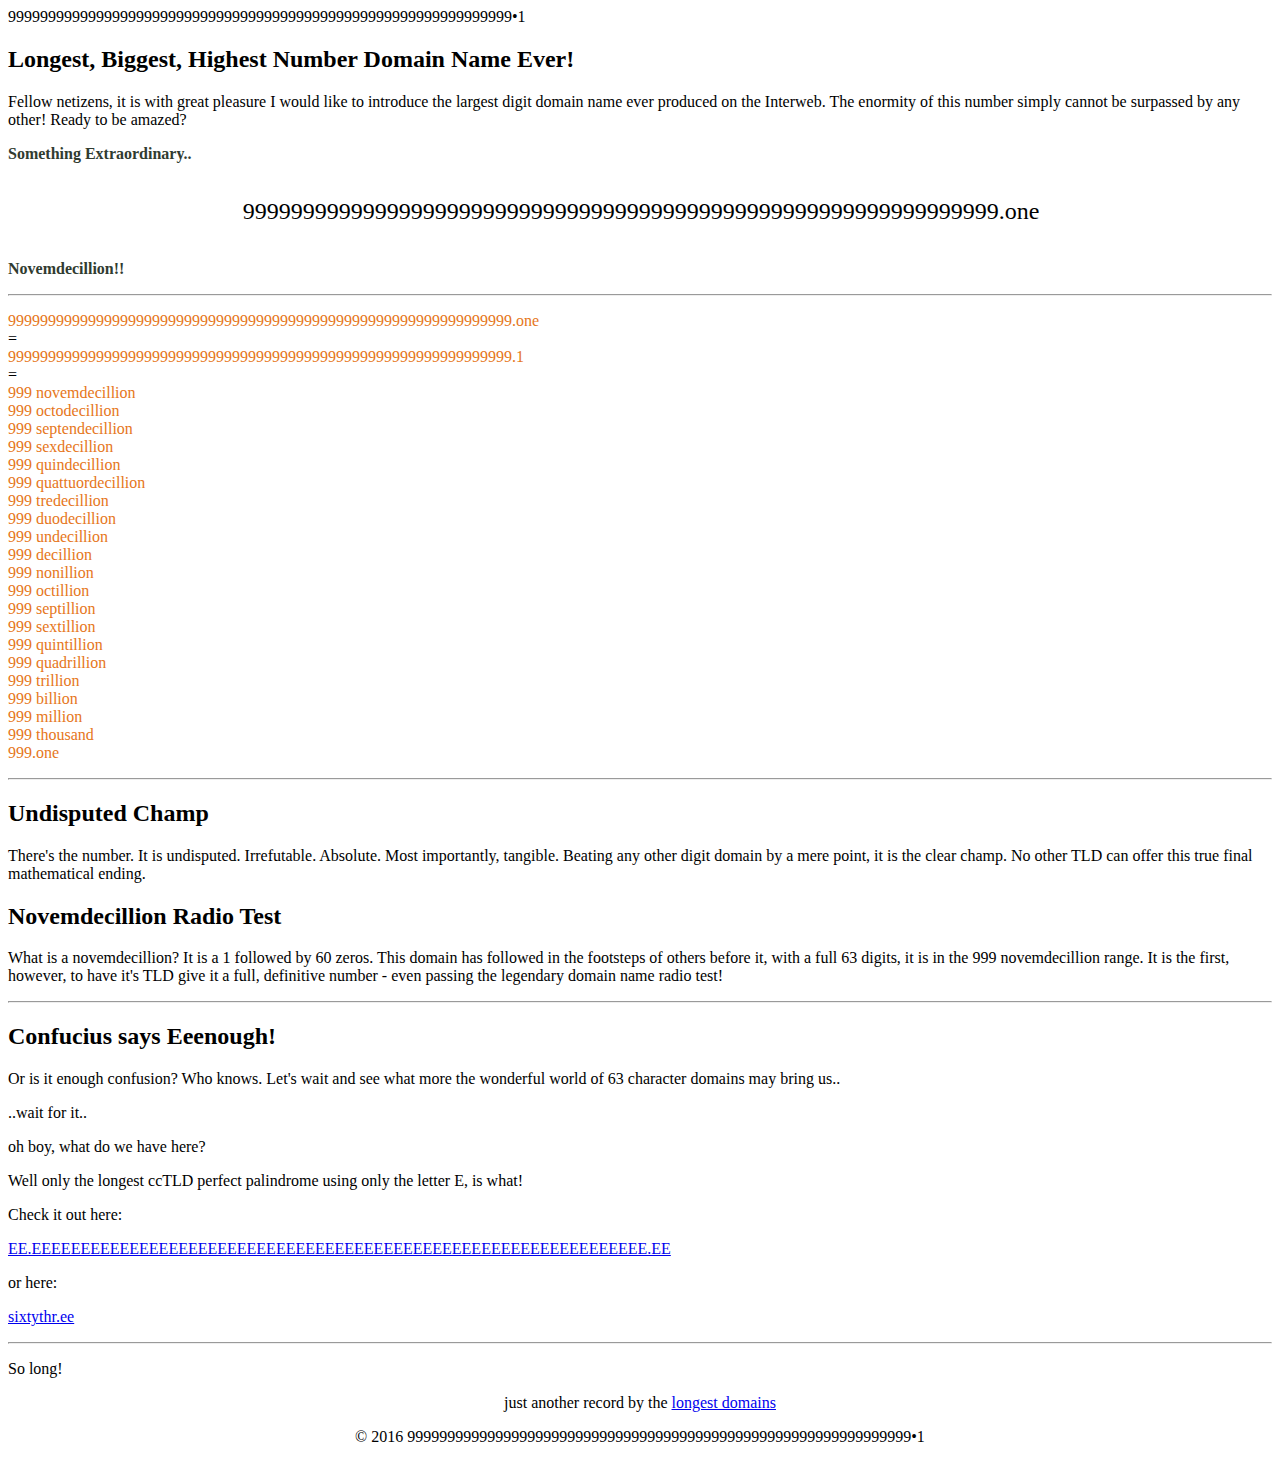
==== index.html @ b41e44d7 "Add files via upload" ====
<!DOCTYPE HTML>
<html lang="en">
<head>
<link rel="shortcut icon" href="favicon.ico" type="image/x-icon">
<link rel="icon" href="favicon.png" type="image/png">
<meta charset="utf-8">
<title>999999999999999999999999999999999999999999999999999999999999999•1</title>
<meta name="viewport" content="width=device-width, initial-scale=1" />
<meta name="Keywords" content="9, 1, one, novemdecillion, largest, longest, 63 characters, domain">
<meta name="Description" content="Largest and longest 63 digit domain name.">
<meta name="DC.language" content="en">
<link href="theme/content_style.css" rel="stylesheet" type="text/css" />
<link href="theme/style.css" rel="stylesheet" type="text/css" />
<link href="theme/contentreset_style.css" type="text/css" rel="stylesheet" />
<link rel="stylesheet" href="https://sites.zoho.com/webfonts?family=Lobster/Great Vibes/Open Sans/Cabin/Bree Serif/Open Sans:400, 700" type="text/css" />

<script src="js/commonUtils.js"></script>
<script src="js/bootstrap.js"></script>
<script src="js/navigation.js"></script>
<script>var ZS_adjustHeight=true;var ZS_PublishMode = true; var ZS_MobileVer = true;</script>
</head>
<body>

<div class="themeTopContainer clearDiv"> </div>
<div class="themeWidth">
  <div class="themeBrandingContainer"> 
     <span class="themeSitename" id="zpSitename">999999999999999999999999999999999999999999999999999999999999999•1</span> 
    
     </div>
</div>
<div class="themeWidth"> 
  <div class="themeContentArea floatLeft" style="width:100%">
    <div class="themeContentContainer"> 
          <div id="page-container" class="zpcontent-wrapper">

            <div id="elm_SNBb2nxrS5KK_tpekQk2Vw" class="zpelement-wrapper text">
                    <div><h2>Longest, Biggest, Highest Number Domain Name Ever!</h2></div>
            </div>

            <div id="elm_Ol1-zNc8TxiuRZR9ZZb5lw" class="zpelement-wrapper text">
                    <div><p>Fellow netizens, it is with great pleasure I would like to introduce the largest digit domain name ever produced on the Interweb. The enormity of this number simply cannot be surpassed by any other! Ready to be amazed?</p></div>
            </div>

            <div id="elm_m2avjnE4TZ-wZzOBYZUGLA" class="zpelement-wrapper text">
                    <div><p><font color="#303b30"><b>Something Extraordinary..</b></font></p></div>
            </div>

            <div id="elm_Ntb3HOpRSO2XcX2P_Lmpjg" class="zpelement-wrapper text">
                    <div><div style="overflow: auto"><table style="width: 100%; margin: 0px auto"><tbody><tr><td width="100%"><p align="center"><font size="5"> 999999999999999999999999999999999999999999999999999999999999999.one</font></p></td></tr></tbody></table></div></div>
            </div>

            <div id="elm_uxVN_LtLTjC2ffcuCR2tHw" class="zpelement-wrapper text">
                    <div><p><b><font color="#303b30">Novemdecillion!!</font></b></p></div>
            </div>

            <div id="elm_cT-U4koeQSu4vWhgsL8MZw" class="zpelement-wrapper text">
                    <div><p align="center"></p><hr id="null"><p></p></div>
            </div>

            <div id="elm_6-9TQG7NRmmSSgmkffk7-A" class="zpelement-wrapper text">
                    <div><p><font color="#e67620">999999999999999999999999999999999999999999999999999999999999999.one</font><br>=<br><font color="#e67620">999999999999999999999999999999999999999999999999999999999999999.1</font><br>=<br><font color="#e67620">999 novemdecillion<br>999 octodecillion<br>999 septendecillion<br>999 sexdecillion<br>999 quindecillion<br>999 quattuordecillion<br>999 tredecillion<br>999 duodecillion<br>999 undecillion<br>999 decillion<br>999 nonillion<br>999 octillion<br>999 septillion<br>999 sextillion<br>999 quintillion<br>999 quadrillion<br>999 trillion<br>999 billion<br>999 million<br>999 thousand<br>999.one</font></p></div>
            </div>

            <div id="elm__xjcO_wgTfiXeFlZBxy1yw" class="zpelement-wrapper text">
                    <div><p align="center"></p><hr id="null"><p></p></div>
            </div>

            <div id="elm_LZKMCZ2kQI2eHS15hBj6zw" class="zpelement-wrapper text">
                    <h2>Undisputed Champ</h2>
            </div>

            <div id="elm_98OG9NurTHyxIkIMXUdb6w" class="zpelement-wrapper text">
                    <div><p>There's the number. It is undisputed. Irrefutable. Absolute. Most importantly, tangible. Beating any other digit domain by a mere point, it is the clear champ. No other TLD can offer this true final mathematical ending.</p></div>
            </div>

            <div id="elm_V2lbZ5nHRiyqKFvg-gXzCw" class="zpelement-wrapper text">
                    <div><h2>Novemdecillion Radio Test</h2></div>
            </div>

            <div id="elm_4OViXN6DQY6BOFpHYrq92g" class="zpelement-wrapper text">
                    <div><p>What is a novemdecillion? It is a 1 followed by 60 zeros. This domain has followed in the footsteps of others before it, with a full 63 digits, it is&nbsp;in the&nbsp;999 novemdecillion range. It is the first, however, to have it's TLD give it a full, definitive number - even passing the legendary domain name radio test!</p></div>
            </div>

            <div id="elm_IFxS4e7sRXOtjb9PquMTug" class="zpelement-wrapper text">
                    <div><p align="center"></p><hr id="null"><p></p></div>
            </div>

            <div id="elm_OU1WhMmQQiOn-0NFPjneMA" class="zpelement-wrapper text">
                    <div><h2>Confucius says Eeenough!</h2></div>
            </div>

            <div id="elm_qofFdK95RW25alAsLktkIQ" class="zpelement-wrapper text">
                    <div><p>Or is it enough confusion? Who knows. Let's wait and see what more the wonderful world of 63 character domains may bring us..</p><p>..wait for it..</p><p>oh boy, what do we have here?</p><p>Well only the longest ccTLD perfect palindrome using only the letter E, is what!</p><p>Check it out here:</p><p><a href="http://ee.eeeeeeeeeeeeeeeeeeeeeeeeeeeeeeeeeeeeeeeeeeeeeeeeeeeeeeeeeeeeeee.ee" target="_blank" title="http://ee.eeeeeeeeeeeeeeeeeeeeeeeeeeeeeeeeeeeeeeeeeeeeeeeeeeeeeeeeeeeeeee.ee">EE.EEEEEEEEEEEEEEEEEEEEEEEEEEEEEEEEEEEEEEEEEEEEEEEEEEEEEEEEEEEEEEE.EE</a></p><p>or here:</p><p><a href="http://sixtythr.ee" target="_blank" title="http://sixtythr.ee">sixtythr.ee</a></p></div>
            </div>

            <div id="elm_JqkIViGYQL-smvO2AEMbEw" class="zpelement-wrapper text">
                    <div><p align="center"></p><hr id="null"><p></p></div>
            </div>

            <div id="elm_o5Z6FkzaQrKWKPQ32V1G6Q" class="zpelement-wrapper text">
                    <div><p>So long!</p></div>
            </div>
</div>
</div>
  </div>
  
   </div>

<div class="themeFooterArea clearDiv">
  <div class="themeFooterPattern">
    <div class="themeWidth"><div id="footer-container" class="zpcontent-wrapper"><div id="elm_9AwQ61JmQVSfHx44aWCNow" class="zpelement-wrapper text"><div><p align="center">just another record by the <a href="http://www.longest.domains" target="_blank" title="http://www.longest.domains">longest domains</a></p><p align="center">© 2016 999999999999999999999999999999999999999999999999999999999999999•1</p></div>
</div></div></div>
  </div>
</div>
</body>
</html>
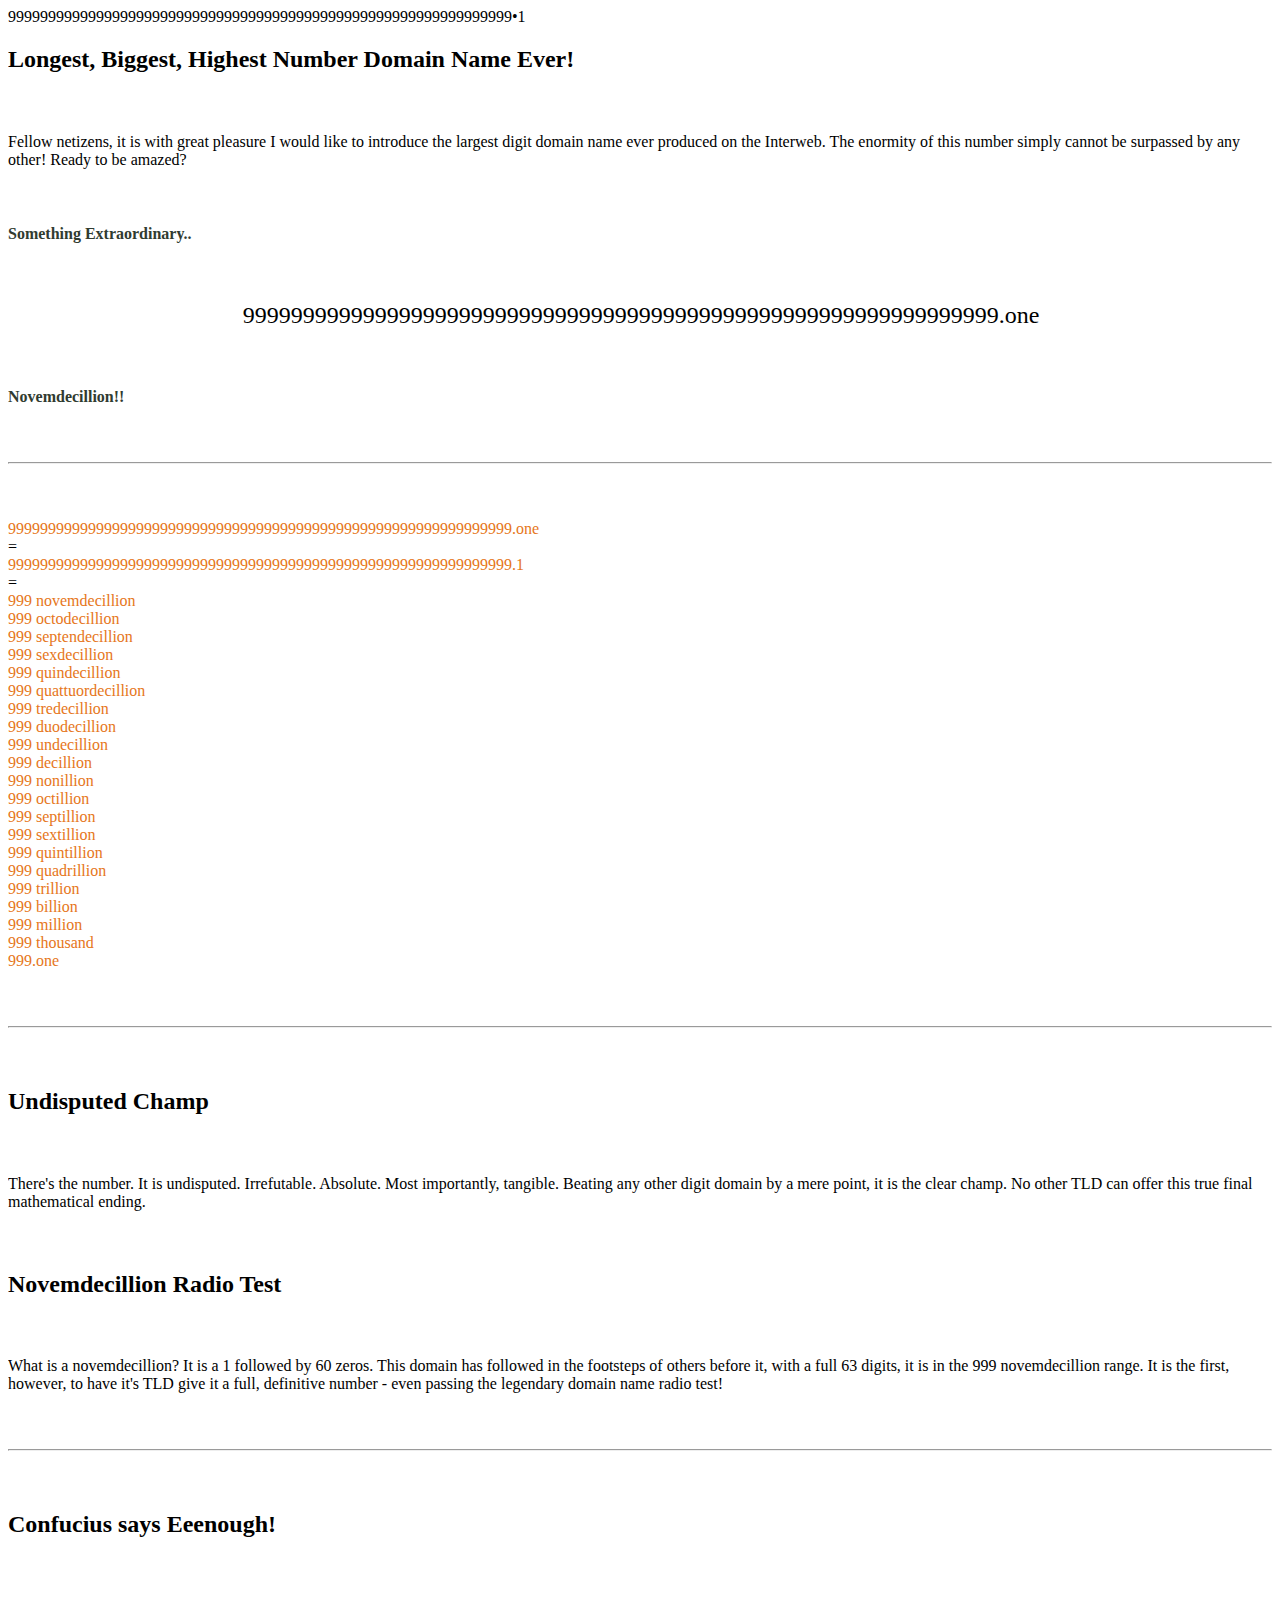
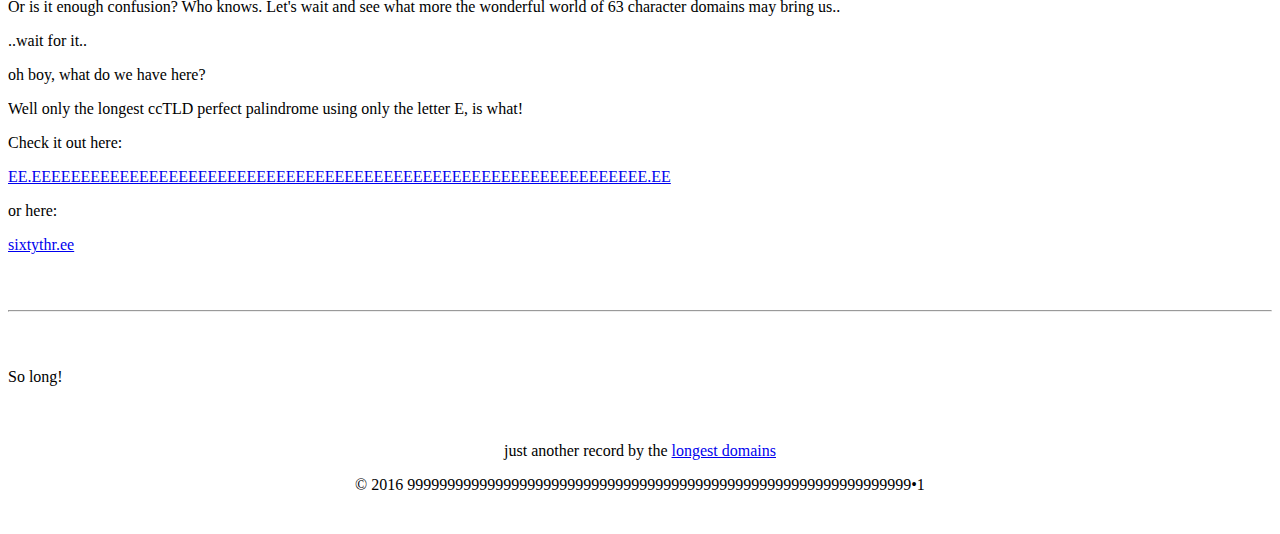
==== commit fec5b7de: "Add files via upload" ====
--- a/index.html
+++ b/index.html
@@ -17,7 +17,7 @@
 <script src="js/commonUtils.js"></script>
 <script src="js/bootstrap.js"></script>
 <script src="js/navigation.js"></script>
-<script>var ZS_adjustHeight=true;var ZS_PublishMode = true; var ZS_MobileVer = true;</script>
+<script>var ZS_adjustHeight=true;var ZS_PublishMode = true; var ZS_MobileVer = false;</script>
 </head>
 <body>
 
--- a/theme/content_style.css
+++ b/theme/content_style.css
@@ -0,0 +1,606 @@
+/*$Id: content_publish.css,v 2474:1fd3ac27be0d 2011/09/16 06:32:52 thangam $*/
+.zpelement-wrapper{overflow:hidden;}
+.zpcontent-wrapper .zpflLeft {float:left;}
+.zpcontent-wrapper .zpflRight {float:right;}
+.zpcol-layout{padding-bottom:0 !important;}
+.zpcontent-wrapper div.zpelement-wrapper {margin-bottom:1.5em;word-wrap:break-word;}
+.zpcontent-wrapper div.zpelement-wrapper.zpcol-layout{margin:0;}
+.zpcolumns{margin:0 -7px}
+.zpwrapper{padding:0 7px;}
+.clearDiv{clear:both}
+#photoView .photoListView{overflow-x:hidden;overflow-y:auto;width:100%;float:left;padding:0px;position:absolute;top:0;left:0;-webkit-transition:left .3s ease-out;-moz-transition:left .3s ease-out}
+#photoView .selected{background:transparent;}
+#photoView .photoContPad{padding:3px; float:left;}
+.collage{float:left;cursor:pointer}
+.zscaption{-ms-filter:"progid:DXImageTransform.Microsoft.Alpha(Opacity=0)";filter:alpha(opacity=0);opacity:0;position:absolute;width:100%;text-align:center;color:white;filter: progid:DXImageTransform.Microsoft.gradient(startColorStr='#00000000', EndColorStr='#a9000000',GradientType=0);transition:opacity .3s ease-in;-webkit-transition:opacity .3s ease-in;-moz-transition;opacity .3s ease-in;-o-transition:opacity .3s ease-in;-ms-transition:opacity .3s ease-in;background:rgba(0,0,0,.65);-webkit-background:rgba(0,0,0,.65);-moz-background:rgba(0,0,0,.65);text-shadow:0 0 3px rgba(0, 0, 0, .75);-moz-text-shadow:0 0 3px rgba(0, 0, 0, .75);-webkit-text-shadow:0 0 3px rgba(0, 0, 0, .75);text-overflow:ellipsis;white-space:nowrap;overflow:hidden;font-size:13px;height:36px;line-height:36px;bottom:0px;z-index:1}
+#photoView .photoContPad:hover .zscaption{opacity:1;-ms-filter:"progid:DXImageTransform.Microsoft.Alpha(Opacity=100)";filter:alpha(opacity=100);}
+.collage:hover .zscaption{opacity:1;-ms-filter:"progid:DXImageTransform.Microsoft.Alpha(Opacity=100)";filter:alpha(opacity=100);}
+#photoView .photoContent {float:left;cursor:pointer;}
+#photoView .photoContent img {padding:3px; background:#fff;border:1px solid #999999;}
+.photoPagination{-webkit-transform:scale3d(.2,.2,.2);-moz-transform:scale3d(.2,.2,.2);opacity:.2;-webkit-transition:all .3s linear;-moz-transition:all .5s linear;}
+.photoActive .photoContent{float:left;cursor:pointer;opacity:1;-webkit-transform:scale3d(1,1,1);-moz-transform:scale3d(1,1,1);}
+.photoInActive .photoContent{float:left;cursor:pointer;opacity:.2;-webkit-transform:scale3d(.2,.2,.2);-moz-transform:scale3d(.2,.2,.2);}
+
+.zpclearBoth{clear:both;}
+.zpalbumPrevNext-container{float:right;overflow:hidden; padding:10px 0;}
+.zpalbumTitle-container{ overflow: hidden;}
+.zpactivePrevNext, .zpinactivePrevNext{font-weight:700;margin-left:10px; padding-right:10px;float:left;line-height:normal}
+.zpactivePrevNext a{cursor:pointer;text-decoration:none;}
+.zpinactivePrevNext p{cursor:default;margin:0;padding:0;line-height:normal;}
+.zpalbumTitle-container h3{line-height:1;padding:0;margin:5px 0;}
+.zpalbumTitle-container p{padding:0;margin:5px 0;}
+
+/**********************************************   FORM STYLE    ********************************/
+form h2{padding-bottom:10px;text-transform:none;}
+form ul{margin:0; padding:0;list-style:none;list-style-image:none;}
+form li {padding:10px 0 0;margin:10px 0;overflow:hidden;line-height:normal;}
+form ul li label, form ul li div{width:auto;float:left;}
+form ul li label{text-align:left;width:200px;margin:2px 0;}
+form li span{margin:0;padding:0;}
+form li span em{line-height:2;text-align:left;display:block;float:left;clear:both;width:100%}
+form li span input, form li span label{float:none; margin: 5px 0 0; padding: 3px 5px; width:auto;}
+form li span input[type=text],form li span textarea, form li span select,form li span input[type=file]{ width:200px; margin-top:0;}
+form li span button{margin-left:5px;cursor:pointer}
+form .dateinvoker{background:url(../zimages/datePickerIcn.png) 0 0 no-repeat;width:22px;height:20px;border:none;vertical-align:middle;margin-left:5px;outline:none;}
+form li.privacyToolCRM div span {display: flex;align-items: flex-start;}
+form ul li.privacyToolCRM div span label div {float: none;padding: 0;}
+form ul li.privacyToolCRM > label {display: flex;flex: 0 0 auto;}
+form ul li.privacyToolCRM {display: flex;}
+form ul li.privacyToolCRM div span label {margin: 3px 9px 0;}
+/**********************************************   END OF FORM STYLE    ********************************/
+
+/**********************************************   COMMON FORM STYLE    ********************************/
+div#datepicker {border:1px solid #fff;background-color:#fff;font-size:12px;font-family:Arial, Helvetica, sans-serif;}
+div#datepicker table {border-collapse: collapse;border:1px solid #efefef;user-select:none;-moz-user-select:none;-o-user-select:none;-webkit-user-select:none}
+div#datepicker th{background:#111215; color:#fff; height:30px; text-align:center;}
+
+div#datepicker div {float:left; padding:5px;}
+div#datepicker select {width:auto;}
+div#datepicker td.mover, div#datepicker td.selected {background-color:#efefef;}
+div#datepicker td {padding:0;margin:0;border:1px solid #efefef;text-align:center;vertical-align:middle;cursor:pointer;background:#fff;width:24px;height:24px;}
+div#datepicker td.datePickerDay{width:24px;height:24px;}
+div#datepicker td input{float:none;background:#111215;border:1px solid #111215;margin:0;padding-bottom:0;color:#FFF;}
+/**********************************************   END OF COMMON FORM STYLE    ********************************/
+.slideShowMask{background:rgb(0,0,0);background:rgba(0, 0, 0, 0.85);z-index:1200;position:fixed;top:0px;left:0px;display:block;width:100%;height:100%}
+#slideshow .slideShowPos{position:absolute;}
+#slideshow .slideshowContainer{ /*background:url(../zimages/slideshow.png) 0 0 no-repeat;*/ width:141px;height:47px;}
+#slideshow .slideshowBtn ul{padding:0; margin:0;}
+#slideshow .slideshowBtn li{list-style:none;display:block;float:left; padding:11px 10px;}
+#slideshow .slideshowBtn .prevIcon{background:url(../zimages/slideshow.png) 0 -48px no-repeat; width:26px;height:26px; cursor:pointer}
+#slideshow .slideshowBtn .nextIcon{background:url(../zimages/slideshow.png) -26px -48px no-repeat; width:26px;height:26px;cursor:pointer}
+#slideshow .slideshowBtn .playIcon{background:url(../zimages/slideshow.png) -52px -48px no-repeat; width:26px;height:26px;cursor:pointer}
+#slideshow .slideshowBtn .stopIcon{background:url(../zimages/slideshow.png) -78px -48px no-repeat; width:26px;height:26px;cursor:pointer}
+/*#slideshowImg .imgStyle{background:#FFF;padding:3px; border:1px solid #121212;cursor:pointer}*/
+.slideShowCloseCont{position:absolute; top:10px; right:10px;z-index:960;cursor:pointer}
+.slideShowCloseCont > span{font-family:Arial, Helvetica, sans-serif;font-size:13px;color:#FFF}
+.slideShowCloseImg{background:url(/zimages/slideshow.png) 0 -80px no-repeat;width:14px;height:14px;}
+.slideShowThumbCont{position:relative;}
+.withMask{width:65px;height:65px; margin:0 3px;float:left; cursor:pointer;overflow:hidden;border-radius:0px;;box-shadow:0 0 95px 15px rgba(0, 0, 0, 0.85) inset;-webkit-box-shadow:0 0 95px 15px rgba(0, 0, 0, 0.85) inset;-moz-box-shadow:0 0 95px 15px rgba(0, 0, 0, 0.85) inset;-o-box-shadow:0 0 95px 15px rgba(0, 0, 0, 0.85) inset;transition:box-shadow .1s linear;-webkit-transition:box-shadow .1s linear;-moz-transition:box-shadow .1s linear;-o-transition:box-shadow .1s linear;-khtml-transition:box-shadow .1s linear;/*filter-transition:box-shadow .1s linear;*/}
+/*.withMask img{opacity:0.5;filter:alpha(opacity=5);-ms-filter:"progid:DXImageTransform.Microsoft.Alpha(Opacity=50)"}*/
+.withoutMask{box-shadow:0 0 0 0 #000000 inset;-webkit-box-shadow:0 0 0 0 #000000 inset;-moz-box-shadow:0 0 0 0 #000000 inset;-o-box-shadow:0 0 0 0 #000000 inset;-khtml-box-shadow:0 0 0 0 #000000 inset;}
+.withMask:hover{box-shadow:0 0 0 0 #000000 inset;-webkit-box-shadow:0 0 0 0 #000000 inset;-moz-box-shadow:0 0 0 0 #000000 inset;-o-box-shadow:0 0 0 0 #000000 inset;-khtml-box-shadow:0 0 0 0 #000000 inset;}
+/****************************** Facebook css for diable post comment after like ************/
+.fb_edge_widget_with_comment span.fb_edge_comment_widget iframe.fb_ltr {display: none !important;}
+
+pre{
+	white-space:normal;
+}
+.slideCont{overflow:hidden}
+.zs-slideshow-right-arrow{position: absolute; z-index: 150; top: 50%; right: 10px; height: 36px; margin-top: -18px; width: 36px; background: url(../zimages/carouselRightArrow.png) no-repeat;cursor:pointer;opacity:0;transition:opacity 500ms;-webkit-transition:opacity 500ms;-moz-transition:opacity 500ms;-o-transition:opacity 500ms;-ms-transition:opacity 500ms}
+.zs-slideshow-left-arrow{position: absolute; z-index: 150; top: 50%; left: 10px; height: 36px; width: 36px; margin-top: -18px; background: url(../zimages/carouselLeftArrow.png) no-repeat;cursor:pointer;opacity:0;transition:opacity 500ms;-webkit-transition:opacity 500ms;-moz-transition:opacity 500ms;-o-transition:opacity 500ms;-ms-transition:opacity 500ms}
+.themeSlideshowOuterContainer{position: absolute;z-index:150; width: 100%; text-align: center; bottom: 3px;opacity:0;transition:opacity 500ms;-webkit-transition:opacity 500ms;-moz-transition:opacity 500ms;-o-transition:opacity 500ms;-ms-transition:opacity 500ms}
+.zs-slideshow-control-active{width: 10px; height: 10px; background:url(../zimages/carProSelIndi.png) no-repeat; margin: 0px 2px; cursor: pointer; display: inline-block;}
+.zs-slideshow-control{width: 10px; height: 10px; background:url(../zimages/carProUnSelIndi.png) no-repeat; margin: 0px 2px; cursor: pointer; display: inline-block;}
+.themeSlideshowInnerContainer{padding: 4px 6px 2px; background:rgba(1, 1, 1, 0.7); border-radius: 5px;}
+#carouselImg:hover .zs-slideshow-left-arrow{opacity:1}
+#carouselImg:hover .zs-slideshow-right-arrow{opacity:1}
+#carouselImg:hover .themeSlideshowOuterContainer{opacity:1}
+.carousel{display:block}
+.carousel:hover .zs-slideshow-left-arrow{opacity:1}
+.carousel:hover .zs-slideshow-right-arrow{opacity:1}
+.carousel:hover .themeSlideshowOuterContainer{opacity:1}
+.opacityTrans{transition:opacity .3s linear 0s;-webkit-transition:opacity .6s linear 0s;-moz-transition:opacity .3s linear 0s;-o-transition:opacity .3s linear 0s;-ms-transition:opacity .3s linear 0s;}
+.zpElemCont{padding-bottom:0 !important;}
+.zsElementContainer{background:#EDEFEF;background: -moz-linear-gradient(bottom, #EDEFEF, #FFFFFF);background: -webkit-linear-gradient(bottom, #EDEFEF, #FFFFFF);background: -o-linear-gradient(bottom, #EDEFEF, #FFFFFF);background: -s-linear-gradient(bottom, #EDEFEF, #FFFFFF);filter:progid:DXImageTransform.Microsoft.gradient(startColorstr='#EDEFEF',endColorstr='#FFFFFF');padding:10px;z-index:30; box-shadow:0 0 10px rgba(0, 0, 0, 0.2), 0 0 0 1px #FFFFFF inset;-moz-box-shadow:0 0 10px rgba(0, 0, 0, 0.2), 0 0 0 1px #FFFFFF inset;-webkit-box-shadow:0 0 10px rgba(0, 0, 0, 0.2);-o-box-shadow:0 0 10px rgba(0, 0, 0, 0.2), 0 0 0 1px #FFFFFF inset;-ms-box-shadow:0 0 10px rgba(0, 0, 0, 0.2),0 0 0 1px #FFFFFF inset;border: 1px solid #C8C8C8;min-height:200px; border-radius:5px;-moz-border-radius:5px;-webkit-border-radius:5px;-o-border-radius:5px;-ms-border-radius:5px;margin:10px;}
+
+/* ********************************** Content_style and content_publish & add the image in zimage folder  *************************** */
+.audioContainer{height:40px;background:#3f3f3f;background: -moz-linear-gradient(bottom, #1f1f1f, #3f3f3f);background: -webkit-linear-gradient(bottom, #1f1f1f, #3f3f3f);background: -o-linear-gradient(bottom, #1f1f1f, #3f3f3f);filter:progid:DXImageTransform.Microsoft.gradient(startColorstr='#1f1f1f',endColorstr='#3f3f3f'); float:left}
+.playPauseControl{height:40px; float:left;border-right:1px solid #3b3b3b;padding-right:7px;}
+.playBtn,.pauseBtn,.prevBtn,.nextBtn{width:12px; height:16px; background-image:url(/zimages/audioControl.png);background-position:0 0;background-repeat:no-repeat; display:block; margin-left: 6px;margin-top: 12px; cursor:pointer;float:left;padding:1px;}
+.pauseBtn{background-position:-16px 0px;}
+.prevBtn{background-position:0px -24px;}
+.nextBtn{background-position:-12px -24px;}
+.sliderContainer{border-left:1px solid #313131;border-right:1px solid #3b3b3b;height:40px;float:left}
+.sliderBGCont{width:170px;height:4px; background:#000;margin:18px 10px; position:relative;float:left}
+.sliderLoadBar{width:0px;height:4px; background:#444; position:absolute;top:0;left:0;}
+.sliderBar{width:0px;height:4px; background:#FFF; position:absolute;top:0;left:0;}
+.sliderThumb{width:15px; height:16px; background:url(/zimages/audioControl.png) -34px 0 no-repeat;position:absolute;top:-5px;left:0px; cursor:pointer;}
+.timerContainer{border-left:1px solid #313131;border-right:1px solid #3b3b3b;height:40px;width:45px;float:left;}
+.timer{font-family:Arial, Helvetica, sans-serif;font-size:12px;margin:14px 5px;color:#FFF;text-align:center;}
+.volumeContainer{border-left:1px solid #313131; width:20px; height:40px; float:left; cursor:pointer;}
+.volumeIcon0{width:15px; height:15px; background:url(/zimages/audioControl.png) -57px 0 no-repeat; margin:13px 0 0 6px;float:left;}
+.volumeIcon50{width:15px; height:15px; background:url(/zimages/audioControl.png) -77px 0 no-repeat; margin:13px 0 0 6px;float:left;}
+.volumeIcon100{width:15px; height:15px; background:url(/zimages/audioControl.png) -97px 0 no-repeat; margin:13px 0 0 6px;float:left;}
+.volumeSliderContainer{width:50px; height:4px; background:#000; float:left;position:relative; margin:18px 8px 0 10px;}
+.volumeSliderBar{width:41px;height:4px; background:#FFF;}
+.volumeThumb{width:10px; height:11px; background:url(/zimages/audioControl.png) -118px 0 no-repeat;position:absolute;top:-4px;left:40px; cursor:pointer;}
+.playlistIcon{width:16px; height:16px; background:url(/zimages/audioControl.png) -24px -24px no-repeat; margin:13px 10px 0 0;float:left;cursor:pointer;}
+.repeatIcon-off,.repeatIcon-on,.repeatIcon-one{width:16px; height:16px; background:url(/zimages/audioControl.png) -56px -24px no-repeat; margin:13px 10px 0 0;float:left;cursor:pointer;}
+.shuffleIcon-off,.shuffleIcon-on{width:16px; height:16px; background:url(/zimages/audioControl.png) -40px -24px no-repeat; margin:13px 10px 0 0;float:left;cursor:pointer;}
+.shuffleIcon-on{background:url(/zimages/audioControl.png) -72px -24px no-repeat;}
+.repeatIcon-on{background:url(/zimages/audioControl.png) -88px -24px no-repeat;}
+.repeatIcon-one{background:url("/zimages/audioControl.png") no-repeat -104px -24px rgba(0, 0, 0, 0)}
+.playlistContainer{background:#2a2a2a;min-height:70px;clear:both;width:100%;max-height: 250px;overflow:auto;}
+.playlist-audiotime-container{height:35px;line-height:35px;font-family:"Lucida Grande", Verdana, sans-serif;font-size:13px;color:#afafaf;cursor:pointer;}
+.playlist-audiotime-container:hover{background:#262626;}
+.playlist-audiotime-container.selected{background:#1f1f1f;color:#D7D7D7}
+.playlist-audioname{float:left;padding:0 8px;width:390px; text-overflow:ellipsis;overflow:hidden;white-space:nowrap}
+.playlist-audiotime{float:left;width:9%;}
+
+.stripe{position:relative;left:0;transition:left .2s linear;-webkit-transition:left .2s linear;-moz-transition:left .2s linear;}
+.film{position:relative;left:0;transition:left .2s linear;-webkit-transition:left .2s linear;-moz-transition:left .2s linear;white-space:nowrap}
+.filmDiv{display:inline-block;background:transparent;margin:0 7px}
+
+.withMaskPrev{float: left;padding: 8px 0 0 8px;opacity:0.5;filter:alpha(opacity=5);-ms-filter:"progid:DXImageTransform.Microsoft.Alpha(Opacity=50)";transition:opacity .1s linear;-webkit-transition:opacity .1s linear;-moz-transition:opacity .1s linear;-o-transition:opacity .1s linear;-khtml-transition:opacity .1s linear;}
+.withoutMaskPrev{opacity:1;filter:alpha(opacity=10);-ms-filter:"progid:DXImageTransform.Microsoft.Alpha(Opacity=100)";}
+.withMaskPrev:hover{opacity:1;filter:alpha(opacity=10);-ms-filter:"progid:DXImageTransform.Microsoft.Alpha(Opacity=100)";}
+
+@media only screen and (max-width : 320px) {
+    .audioContainer{
+width:250px;
+    }
+    .playlist-audioname{
+width: 200px;
+    }
+    .playlist-audiotime,.volumeContainer,.volumeSliderContainer,.sliderBGCont{
+        display:none;
+    }
+    .shuffleIcon-off, .shuffleIcon-on,.repeatIcon-off,.repeatIcon-on,.repeatIcon-one,.playlistIcon{
+margin:13px 10px 0;
+float:right;
+    }
+}
+
+
+@media only screen and (min-width : 321px) and (max-width : 480px) {
+    .audioContainer{
+width:100%;
+    }
+.audioplaylist .zpAlignPos{
+float:none !important;
+}
+    .playlist-audioname{
+width: 360px;
+    }
+
+    .playlist-audiotime,.volumeContainer,.volumeSliderContainer {
+display:none;
+    }
+.sliderBGCont {
+    display: block;
+    width: 90px;
+}
+    .shuffleIcon-off, .shuffleIcon-on,.repeatIcon-off,.repeatIcon-on,.repeatIcon-one,.playlistIcon{
+margin:13px 10px 0;
+float:right;
+    }
+}
+
+@media only screen and (min-width : 481px) and (max-width : 640px){
+
+    .audioContainer{
+width:580px;
+    }
+    .playlist-audioname{
+width: 500px;
+    }
+
+    .playlist-audiotime,.volumeContainer,.volumeSliderContainer {
+display:none;
+    }
+.sliderBGCont {
+    display: block;
+    width: 120px;
+}
+
+    .shuffleIcon-off, .shuffleIcon-on,.repeatIcon-off,.repeatIcon-on,.repeatIcon-one,.playlistIcon{
+margin:13px 10px 0;
+float:right;
+    }
+}
+
+
+/* ********************************** Product Layout  *************************** */
+.productLayoutImageCont{width: 200px; height: 200px; float: left;}
+.productLayoutSecondColumn{margin-left: 210px;}
+.productLayoutSpace{padding: 0px 0px 10px;}
+.productLayoutTitleFontSize{font-size:20px;}
+.productLayoutPriceFontSize{font-size: 15px;}
+.productLayoutFL{float: left;}
+.productLayoutPointer{cursor:default;}
+.productLayoutImgCont2{float: none; padding-bottom: 10px;}
+.productLayoutFR{float:right}
+.productLayoutSecondColumn2{margin-right: 210px;}
+.productLayoutPriceBut{width: 150px;}
+.productLayoutSecondColumn3{margin-right: 160px;margin-left: 210px;}
+.withMaskPrev{float: left;padding: 8px 0 0 8px;opacity:0.5;filter:alpha(opacity=5);-ms-filter:"progid:DXImageTransform.Microsoft.Alpha(Opacity=50)";transition:opacity .1s linear;-webkit-transition:opacity .1s linear;-moz-transition:opacity .1s linear;-o-transition:opacity .1s linear;-khtml-transition:opacity .1s linear;}
+.withoutMaskPrev{opacity:1;filter:alpha(opacity=10);-ms-filter:"progid:DXImageTransform.Microsoft.Alpha(Opacity=100)";}
+.withMaskPrev:hover{opacity:1;filter:alpha(opacity=10);-ms-filter:"progid:DXImageTransform.Microsoft.Alpha(Opacity=100)";}
+
+/*************************************** Dynamic content search css ******************************************/
+.zpDSContainer{background: #FFFFFF; box-shadow: 2px 2px 5px rgba(0, 0, 0, 0.14); border: 1px solid #dcdcdc; padding: 5px 15px 15px; position:absolute; display:none;}
+.zpCriteriaOperation{padding: 10px 0px;font-family: Arial, Helvetica, sans-serif, Helvetica, sans-serif;}
+.zpCritOp{margin: 0px 8px 0px 0px;}
+.zpCritLabel{ margin-right:8px}
+.zpViewSearchCrit{padding-bottom: 10px;}
+.zpsearchviewfield, .zpsearchviewcrit, .zpsearchviewtxt{background:#FFFFFF;padding: 5px 3px;font-family: Arial, Helvetica, sans-serif; font-size: 12px; border: 1px solid #dcdcdc; color: #666666; margin: 0px 8px 0px 0px;}
+.zpAddMore{font-family: Arial, Helvetica, sans-serif; font-size: 12px;}
+.zpDSButton{font-family: Arial, Helvetica, sans-serif; font-size: 13px;}
+.zpDSTableBorder{border-width:1px 0}
+.zpDSSearchContainer{float: right; width: 34px; height: 26px; border: 1px solid #dcdcdc; margin-left: 10px; cursor: pointer; background: url(../zimages/zssearchicon.png) no-repeat center center #FFFFFF}
+.zpDSPagePerOption{background:#FFFFFF; padding: 5px 3px; font-family: Arial, Helvetica, sans-serif; font-size: 12px; border: 1px solid #dcdcdc; color: #666;}
+.zpDSfloatRight{float:right;}
+.zpDSPrevNext{padding:0 8px; cursor:pointer;}
+
+.cbFloatNone{float:none}
+.cbTextArea{width:90%; height:110px;}
+.cbLIStyle{width:50%;float:left;}
+.mandatoryTxtStyle{color:#ec3e3e;}
+form li span input[type="text"].cbInputWidth{width:80% !important;}
+.cbClear{clear:both}
+/*-----------------------------------       Element Container     -----------------------------------------------*/
+.zs-highlight-box {
+ background-color: #f2f2f2;
+ background-image: none;
+ background-image: none, -moz-linear-gradient(bottom, #f2f2f2, #ffffff);
+ background-image: none, -webkit-linear-gradient(bottom, #f2f2f2, #ffffff);
+ background-image: none, -o-linear-gradient(bottom, #f2f2f2, #ffffff);
+ background-position: top left;
+ background-repeat: no-repeat;
+ box-shadow: 0px 0px 5px 0px rgba(0, 0, 0, 0.15), 0px 0px 0px 1px #FFFFFF inset;
+ -moz-box-shadow: 0px 0px 5px 0px rgba(0, 0, 0, 0.15), 0px 0px 0px 1px #FFFFFF inset;
+ -webkit-box-shadow: 0px 0px 5px 0px rgba(0, 0, 0, 0.15), 0px 0px 0px 1px #FFFFFF inset;
+ -o-box-shadow: 0px 0px 5px 0px rgba(0, 0, 0, 0.15), 0px 0px 0px 1px #FFFFFF inset;
+ border-width: 1px;
+ border-style:solid;
+ border-color:#e7e6e6;
+ border-radius: 5px;
+ -moz-border-radius:5px;
+ -webkit-border-radius:5px;
+ -o-border-radius:5px;
+ padding: 10px;
+ margin: 10px;
+	min-height: 100px;
+ font-family:Arial, Helvetica, sans-serif;
+ font-size:12px;
+ color:#8f8f8f;
+}
+.zs-highlight-box h1 {
+font-family:Arial, Helvetica, sans-serif;
+font-size:28px;
+color:#4fa6ce;
+}
+.zs-highlight-box h2 {
+font-family:Arial, Helvetica, sans-serif;
+font-size:24px;
+color:#4fa6ce;
+}
+.zs-highlight-box h3 {
+font-family:Arial, Helvetica, sans-serif;
+font-size:20px;
+color:#4fa6ce;
+}
+.zs-highlight-box h4 {
+font-family:Arial, Helvetica, sans-serif;
+font-size:18px;
+color:#4fa6ce;
+}
+.zs-highlight-box h5 {
+font-family:Arial, Helvetica, sans-serif;
+font-size:16px;
+color:#4fa6ce;
+}
+.zs-highlight-box h6 {
+font-family:Arial, Helvetica, sans-serif;
+font-size:14px;
+color:#4fa6ce;
+}
+.zs-highlight-box a {
+color:#4fa6ce;
+text-decoration:none;
+}
+.zs-highlight-box a:hover {
+color:#4fa6ce;
+text-decoration:none;
+}
+/*-----------------------------------  text highlight css -----------------------------------------------*/
+.zs-text-light-color{color:#9F9F9F;}
+.zs-text-highlight-color {color:#436E00;}
+
+.commentTitle{padding: 10px 0;font-size:120%}
+.commentPadBottom{padding-bottom:10px}
+.commentUserStyle{padding:0}
+.commentDateStyle{font-size: 80%}
+.commentTxtStyle{padding: 10px 0px;}
+@media only screen and (max-width: 640px) {
+.zpcontent-wrapper .zpcolumn{float:none;width:100% !important;}
+.zpcontent-wrapper .image div {width:100%;}
+.zpcontent-wrapper .image img{height:auto;max-width:100%}
+.productLayoutSecondColumn{margin-left: 0;}
+.productLayoutFR {float: none;position:static;}
+.productLayoutSecondColumn2{margin-right:0}
+.productLayoutSecondColumn3{margin-right: 0;margin-left: 0;clear:both;}
+.productLayoutSpace{clear:both;}
+.productLayoutImageCont{padding-bottom:10px;}
+.zs-slideshow-right-arrow,.zs-slideshow-left-arrow,.themeSlideshowOuterContainer{display:none !important}
+.test1, .test2{width:100% !important;height:100px !important}
+.test2 img{max-width:100% !important}
+.test3{display:none !important;}
+.collage {cursor: pointer;float: left;padding: 2px !important;}
+.collage div {height: 150px !important;width: 150px !important;}
+/*.photoContent,.photoContent div {height: 150px !important;width: 120px !important;}*/
+.photoContent div{background-size:cover !important;}
+/*.photoContent img {border: 0 solid #999999;bottom: 0 !important;height: 50%;width: 50%}*/
+.photoListView{position:relative !important;}
+/*.ownGallery .zpAlignPos {height: auto !important;}*/
+#zpLogo{max-width:100%}
+.test5{max-width:100%;display:block}
+/*#zpBannerBg{max-width:100% !important;height:auto !important;}*/
+}
+
+.table-content
+{
+    padding:5px;
+    border-left: 1px solid #A9B5C7;
+    border-bottom: 1px solid #A9B5C7;
+    border-right: 1px solid #CCCCCC;
+    border:1px solid #CCCCCC;
+    border:1px solid #CCCCCC;
+    background-color:#ffffff;
+    /*width: 350px; */
+    word-wrap: break-word;
+    font-family: Verdana, Arial, Helvetica, sans-serif;
+    font-size:11px;
+    font-weight: normal;
+    height: 14px;
+}
+
+.fLeft{ float:left;}
+
+.rating-star-theme1,.rating-star-theme2,.rating-star-theme3,.rating-star-theme4,.rating-star-theme5,.rating-star-theme6{
+ clear:both;overflow:hidden;padding-bottom:10px;
+}
+.rating-star-theme1 .rating-star-container:not(x){width:120px;	height:24px;background:url(/zimages/rating-star-01.png) repeat-x top center;	}
+.rating-star-theme1 .rating-star-container:not(x) label{	width:24px;	height:24px}
+.rating-star-theme1 .rating-star-container input[type="radio"]:hover ~ .star-rating {	background:url(/zimages/rating-star-01.png) repeat-x 0 -24px}
+.rating-star-theme1 .rating-star-container:not(x) .star-rating{  height:24px;background:url(/zimages/rating-star-01.png) repeat-x 0 -24px}
+
+
+.rating-star-theme2 .rating-star-container:not(x){width:120px;	height:24px;	background:url(/zimages/rating-star-02.png) repeat-x top center;	}
+.rating-star-theme2 .rating-star-container:not(x) label{	width:24px;	height:24px}
+.rating-star-theme2 .rating-star-container input[type="radio"]:hover ~ .star-rating {	background:url(/zimages/rating-star-02.png) repeat-x 0 -24px}
+.rating-star-theme2 .rating-star-container:not(x) .star-rating{  height:24px;background:url(/zimages/rating-star-02.png) repeat-x 0 -24px}
+
+
+.rating-star-theme3 .rating-star-container:not(x){width:120px;	height:24px;	background:url(/zimages/rating-star-03.png) repeat-x top center;	}
+.rating-star-theme3 .rating-star-container:not(x) label{	width:24px;	height:24px}
+.rating-star-theme3 .rating-star-container input[type="radio"]:hover ~ .star-rating {	background:url(/zimages/rating-star-03.png) repeat-x 0 -24px}
+.rating-star-theme3 .rating-star-container:not(x) .star-rating{  height:24px;background:url(/zimages/rating-star-03.png) repeat-x 0 -24px}
+
+
+.rating-star-theme4 .rating-star-container:not(x){width:120px;	height:24px;	background:url(/zimages/rating-star-04.png) repeat-x top center;	}
+.rating-star-theme4 .rating-star-container:not(x) label{	width:24px;	height:24px}
+.rating-star-theme4 .rating-star-container input[type="radio"]:hover ~ .star-rating {	background:url(/zimages/rating-star-04.png) repeat-x 0 -24px}
+.rating-star-theme4 .rating-star-container:not(x) .star-rating{  height:24px;background:url(/zimages/rating-star-04.png) repeat-x 0 -24px}
+
+
+.rating-star-theme5 .rating-star-container:not(x){width:120px;	height:22px;	background:url(/zimages/rating-star-05-b.png) repeat-x top center;	}
+.rating-star-theme5 .rating-star-container:not(x) label{	width:24px;	height:22px}
+.rating-star-theme5 .rating-star-container input[type="radio"]:hover ~ .star-rating {	background:url(/zimages/rating-star-05-a.png) repeat-x 0 0}
+.rating-star-theme5 .rating-star-container:not(x) .star-rating{  height:22px;background:url(/zimages/rating-star-05-a.png) repeat-x 0 0}
+
+.rating-star-theme6 .rating-star-container:not(x){width:120px;	height:24px;	background:url(/zimages/rating-star-06.png) repeat-x top center;	}
+.rating-star-theme6 .rating-star-container:not(x) label{	width:24px;	height:24px}
+.rating-star-theme6 .rating-star-container input[type="radio"]:hover ~ .star-rating {	background:url(/zimages/rating-star-06.png) repeat-x 0 -24px}
+.rating-star-theme6 .rating-star-container:not(x) .star-rating{  height:24px;background:url(/zimages/rating-star-06.png) repeat-x 0 -24px}
+
+/* **************************** FOR THUMB RATING **************************** */
+
+.rating-thumbs-theme1,.rating-thumbs-theme2,.rating-thumbs-theme3{
+ clear:both;overflow:hidden;padding-bottom:10px;
+}
+
+.rating-thumbs-theme1 .rating-star-container label.rating-label-6{width:24px;	height:24px;	background:url(/zimages/rating-thumb-01.png) repeat-x 0 0;	}
+.rating-thumbs-theme1 .rating-star-container label.rating-label-7{width:24px;	height:24px;	background:url(/zimages/rating-thumb-01.png) repeat-x -24px 0;	}
+.rating-thumbs-theme1 .rating-star-container:not(x) label{	width:24px;	height:24px;margin-right:14px;}
+.rating-thumbs-theme1 .rating-star-container input[type="radio"]#rating-6:checked ~ label.rating-label-6, .rating-thumbs-theme1 .rating-star-container input[type="radio"]#rating-6:checked[disabled] ~ label.rating-label-6 , .rating-thumbs-theme1 .rating-star-container.rating-star-nohover input[type="radio"][disabled] ~ label.rating-label-6{
+  background: url(/zimages/rating-thumb-01.png) repeat-x 0 -24px !important;
+}
+.rating-thumbs-theme1 .rating-star-container input[type="radio"]#rating-7:checked ~ label.rating-label-7, .rating-thumbs-theme1 .rating-star-container input[type="radio"]#rating-7:checked[disabled] ~ label.rating-label-7 , .rating-thumbs-theme1 .rating-star-container.rating-star-nohover input[type="radio"][disabled] ~ label.rating-label-7{
+  background: url(/zimages/rating-thumb-01.png) repeat-x -24px -24px !important;
+}
+
+@media only screen and (min-width:1024px) {
+.rating-thumbs-theme1 .rating-star-container label.rating-label-6:hover{
+  background: url(/zimages/rating-thumb-01.png) repeat-x 0 -24px !important;
+}
+.rating-thumbs-theme1 .rating-star-container label.rating-label-7:hover{
+  background: url(../zimages/rating-thumb-01.png) repeat-x -24px -24px !important;
+}
+}
+
+.rating-thumbs-theme1 .rating-star-container input[type="radio"]#rating-6[disabled] ~ label.rating-label-6{background:url(/zimages/rating-thumb-01.png) repeat-x 0 -0 !important;}
+.rating-thumbs-theme1 .rating-star-container input[type="radio"]#rating-7[disabled] ~ label.rating-label-7{background:url(/zimages/rating-thumb-01.png) repeat-x -24px 0 !important;}
+
+.rating-thumbs-theme2 .rating-star-container label.rating-label-6{width:24px;	height:24px;	background:url(/zimages/rating-thumb-02.png) repeat-x 0 0;	}
+.rating-thumbs-theme2 .rating-star-container label.rating-label-7{width:24px;	height:24px;	background:url(/zimages/rating-thumb-02.png) repeat-x -24px 0;	}
+.rating-thumbs-theme2 .rating-star-container:not(x) label{	width:24px;	height:24px;margin-right:14px;}
+
+.rating-thumbs-theme2 .rating-star-container input[type="radio"]#rating-6:checked ~ label.rating-label-6, .rating-thumbs-theme2 .rating-star-container input[type="radio"]#rating-6:checked[disabled] ~ label.rating-label-6 , .rating-thumbs-theme2 .rating-star-container.rating-star-nohover input[type="radio"][disabled] ~ label.rating-label-6{
+  background: url(/zimages/rating-thumb-02.png) repeat-x 0 -24px !important;
+}
+.rating-thumbs-theme2 .rating-star-container input[type="radio"]#rating-7:checked ~ label.rating-label-7, .rating-thumbs-theme2 .rating-star-container input[type="radio"]#rating-7:checked[disabled] ~ label.rating-label-7 , .rating-thumbs-theme2 .rating-star-container.rating-star-nohover input[type="radio"][disabled] ~ label.rating-label-7{
+  background: url(/zimages/rating-thumb-02.png) repeat-x -24px -24px !important;
+}
+@media only screen and (min-width:1024px) {
+.rating-thumbs-theme2 .rating-star-container label.rating-label-6:hover{
+  background: url(/zimages/rating-thumb-02.png) repeat-x 0 -24px !important;
+}
+.rating-thumbs-theme2 .rating-star-container label.rating-label-7:hover{
+  background: url(/zimages/rating-thumb-02.png) repeat-x -24px -24px !important;
+}
+}
+
+.rating-thumbs-theme2 .rating-star-container input[type="radio"]#rating-6[disabled] ~ label.rating-label-6{background:url(/zimages/rating-thumb-02.png) repeat-x 0 -0 !important;}
+.rating-thumbs-theme2 .rating-star-container input[type="radio"]#rating-7[disabled] ~ label.rating-label-7{background:url(/zimages/rating-thumb-02.png) repeat-x -24px 0 !important;}
+
+.rating-thumbs-theme3 .rating-star-container label.rating-label-6{width:24px;	height:24px;	background:url(/zimages/rating-thumb-03.png) repeat-x 0 0;	}
+.rating-thumbs-theme3 .rating-star-container label.rating-label-7{width:24px;	height:24px;	background:url(/zimages/rating-thumb-03.png) repeat-x -24px 0;	}
+.rating-thumbs-theme3 .rating-star-container:not(x) label{	width:24px;	height:24px;margin-right:14px;}
+
+.rating-thumbs-theme3 .rating-star-container input[type="radio"]#rating-6:checked ~ label.rating-label-6, .rating-thumbs-theme3 .rating-star-container input[type="radio"]#rating-6:checked[disabled] ~ label.rating-label-6 , .rating-thumbs-theme3 .rating-star-container.rating-star-nohover input[type="radio"][disabled] ~ label.rating-label-6{
+  background: url(/zimages/rating-thumb-03.png) repeat-x 0 -24px !important;
+}
+.rating-thumbs-theme3 .rating-star-container input[type="radio"]#rating-7:checked ~ label.rating-label-7, .rating-thumbs-theme3 .rating-star-container input[type="radio"]#rating-7:checked[disabled] ~ label.rating-label-7 , .rating-thumbs-theme3 .rating-star-container.rating-star-nohover input[type="radio"][disabled] ~ label.rating-label-7{
+  background: url(/zimages/rating-thumb-03.png) repeat-x -24px -24px !important;
+}
+@media only screen and (min-width:1024px) {
+.rating-thumbs-theme3 .rating-star-container label.rating-label-6:hover{
+  background: url(/zimages/rating-thumb-03.png) repeat-x 0 -24px !important;
+}
+.rating-thumbs-theme3 .rating-star-container label.rating-label-7:hover{
+  background: url(/zimages/rating-thumb-03.png) repeat-x -24px -24px !important;
+}
+}
+
+.rating-thumbs-theme3 .rating-star-container input[type="radio"]#rating-6[disabled] ~ label.rating-label-6{background:url(/zimages/rating-thumb-03.png) repeat-x 0 -0 !important;}
+.rating-thumbs-theme3 .rating-star-container input[type="radio"]#rating-7[disabled] ~ label.rating-label-7{background:url(/zimages/rating-thumb-03.png) repeat-x -24px 0 !important;}
+
+.thumb-up-result,.thumb-down-result{float:left;background:#008000;border-radius: 3px;color: #ffffff;height: 26px;line-height: 26px;padding: 0 !important;margin:8px 8px 0 0;width: 26px;}
+.thumb-down-result{background:#d83f37;left:38px;}
+/* **************************** FOR THUMB RATING **************************** */
+
+.rating-outer-container{text-align:left;float:left;}
+.rating-star-container{clear:both}
+.rating-star-container:before,.rating-star-container:after{content: "";display: table;} 
+.rating-star-container:after{clear: both;zoom:1;}
+
+.rating-star-container:not(x){
+	position:relative;
+  /*float:left;*/
+}
+.rating-star-container:not(x) input[type="radio"]{
+	position:absolute;
+	opacity:0;
+}
+.rating-star-container:not(x) label,.rating-value{
+	display:block;
+	margin:0;
+	padding:0;
+	cursor:pointer;
+	text-indent:-9999px;
+	float:left;
+	position:relative;
+	z-index:100;
+}
+.rating-star-container input[type="radio"]#rating-5:checked ~ .star-rating {
+  width: 100% ;
+}
+.rating-star-container input[type="radio"]#rating-4:checked ~ .star-rating {
+  width: 80% ;
+}
+.rating-star-container input[type="radio"]#rating-3:checked ~ .star-rating {
+  width: 60% ;
+}
+.rating-star-container input[type="radio"]#rating-2:checked ~ .star-rating {
+  width: 40%;
+}
+.rating-star-container input[type="radio"]#rating-1:checked ~ .star-rating {
+  width: 20% ;
+}
+@media only screen and (min-width:1024px){
+.rating-star-container label.rating-label-5:hover ~ .star-rating {
+  width: 100% !important;
+}
+.rating-star-container label.rating-label-4:hover ~ .star-rating {
+  width: 80% !important;
+}
+.rating-star-container label.rating-label-3:hover ~ .star-rating {
+  width: 60% !important;
+}
+.rating-star-container label.rating-label-2:hover ~ .star-rating {
+  width: 40% !important;
+}
+.rating-star-container label.rating-label-1:hover ~ .star-rating {
+  width: 20% !important;
+}
+}
+.rating-star-container.rating-star-nohover:not(x) label, .rating-star-container.rating-star-nohover:not(x) input[type="radio"][disabled]{
+ cursor:default; 
+ 
+}
+
+.rating-star-container:not(x) .star-rating{
+	width:0;
+	position:relative;
+	top:0;
+	left:0px;
+	
+}
+.rating-heading{padding:10px 0;}
+.rating-average-mini{padding:10px 0 0; font-size:85%;text-align: center;}
+.rating-info-icon{background:url(/zimages/rating-info-icon.png) no-repeat 0 0;cursor: pointer;float: left;height: 16px;margin: 6px 10px;width: 16px;position:relative; z-index:600;}
+
+.rating-result-container{background:#ffffff;border: 1px solid #dcdcdc;box-shadow: 2px 2px 5px rgba(0, 0, 0, 0.14);display: block;font-family: arial;font-size: inherit;padding: 15px;position: absolute;width: 350px;}
+
+.rating-individual-result{float:left;margin-left:30px;}
+
+@media only screen and (max-width:700px){
+ .rating-individual-result{clear:left;margin-left:0;}
+}
+
+.rating-individual-result ul{padding:0;margin:0;}
+.rating-individual-result li{list-style:none;overflow:hidden;padding:0} 
+.rating-no{float: left; display: block; width: 30px; height: 30px; line-height: 32px;margin:0;background:url(/zimages/rating-small-star.png) no-repeat right center;}
+.rating-no-container{float: left; margin-left: 10px; border: 1px solid #C1C4C5; padding: 1px; height: 10px; margin-top: 8px; width: 150px;}
+.rating-no-container-bar{background:#36A9E1; height: 100%;}
+.rating-avg-value{font-size:150%;padding-bottom:20px}
+.rating-result-close{background:#FFF; border: 1px solid #dcdcdc; border-radius: 50%; color: #333; cursor: pointer; width: 20px; position: absolute; top: -10px; right: -10px; text-align: center; height: 20px; line-height: 18px; font-family: arial;}
+
+
+.rateDropDownBox {position:absolute;z-index:910;min-height:10px;height:auto !important;height:10px; width:278px; max-height:300px;overflow:auto;box-shadow:1px 1px 2px rgba(0,0,0,0.2);-moz-box-shadow:1px 1px 2px rgba(0,0,0,0.2);-webkit-box-shadow:1px 1px 2px rgba(0,0,0,0.2);-o-box-shadow:1px 1px 2px rgba(0,0,0,0.2);background:#FFF;border:1px solid #c5c5c5;}
+.rateDropDownBox ul{padding:0;margin:0;list-style-type:none;}
+.rateDropDownBox ul li{display:block; padding:6px 4px;margin:0; font-size:13px;}
+.rateDropDownBox ul li a.dropDownList{text-decoration:none; background-color:#FFF;color:#666; display:block; padding:5px 40px 5px 3px;}
+.rateDropDownBox ul li:hover,.rateDropDownBox ul li.selected {background:#E8E8E8;color:#000;}
+/*.pageDropDownBox ul li:hover a.dropDownList{background:#E8E8E8;color:#000;}*/
+.rateDropDownBox li span{cursor:pointer;}
+/*.pageDropDownBox li span:hover{ background:#EFEFEF;}*/
+.rateDropDownBox ul li span {
+  background: url("../images/zohositesImg.png") no-repeat scroll 0 -910px rgba(0, 0, 0, 0);
+  display: block;
+  height: 24px;
+  width:120px;
+}
+.rateDropDownBox ul li span.rs01 {background-position:0 -910px;}
+.rateDropDownBox ul li span.rs02 {background-position:0 -934px;}
+.rateDropDownBox ul li span.rs03 {background-position:0 -958px;}
+.rateDropDownBox ul li span.rs04 {background-position:0 -982px;}
+.rateDropDownBox ul li span.rs05 {background-position:0 -1006px;}
+.rateDropDownBox ul li span.rs06 {background-position:0 -1030px;}
+.rateDropDownBox ul li span.rs07 {background-position:-140px -910px;width:48px;}
+.rateDropDownBox ul li span.rs08 {background-position:-140px -934px;width:48px;}
+.rateDropDownBox ul li span.rs09 {background-position:-140px -958px;width:48px;}
+
+
+
+.rating{float: left;margin-right: 10px;padding-bottom: 0;vertical-align: middle;}
+.rating-size{width:17px;height:17px;}
+.rating.rating-star-theme1 svg use{fill:#FAC457}
+.rating.rating-star-theme2 svg use{fill:#00BFFF}
+.rating.rating-star-theme3 svg use,.rating.rating-thumb-3 svg.up use,.rating.rating-thumb-1 svg.up use{fill:#00DA5D}
+.rating.rating-star-theme4 svg use{fill:#FF97CA}
+.rating.rating-star-theme5 svg use,.rating.rating-thumb-2 svg use{fill:#FAC457}
+.rating.rating-star-theme6 svg use{fill:#00BFFF}
+.rating.rating-thumb-1 svg.down use,.rating.rating-thumb-3 svg.down use{fill:#AD2D3C}
+.rating.rating-star-theme1 svg.no-color use,.rating.rating-star-theme2 svg.no-color use,.rating.rating-star-theme3 svg.no-color use,.rating.rating-star-theme4 svg.no-color use,.rating.rating-star-theme5 svg.no-color use,.rating.rating-star-theme6 svg.no-color use,.rating.rating-thumb-1 svg.no-color use,.rating.rating-thumb-2 svg.no-color use,.rating.rating-thumb-3 svg.no-color use{fill:#CAD5DA}
--- a/theme/contentreset_style.css
+++ b/theme/contentreset_style.css
@@ -0,0 +1,4 @@
+/*$Id: zohosites.css,v 3031:bd24f3e237bd 2011/11/21 05:32:58 thangam $*/
+.zpformdata table{background:transparent; border:0px solid transparent}
+.zpformdata th{background:transparent;border:0px solid transparent;}
+.zpformdata td{background:transparent;border:0px solid transparent;}
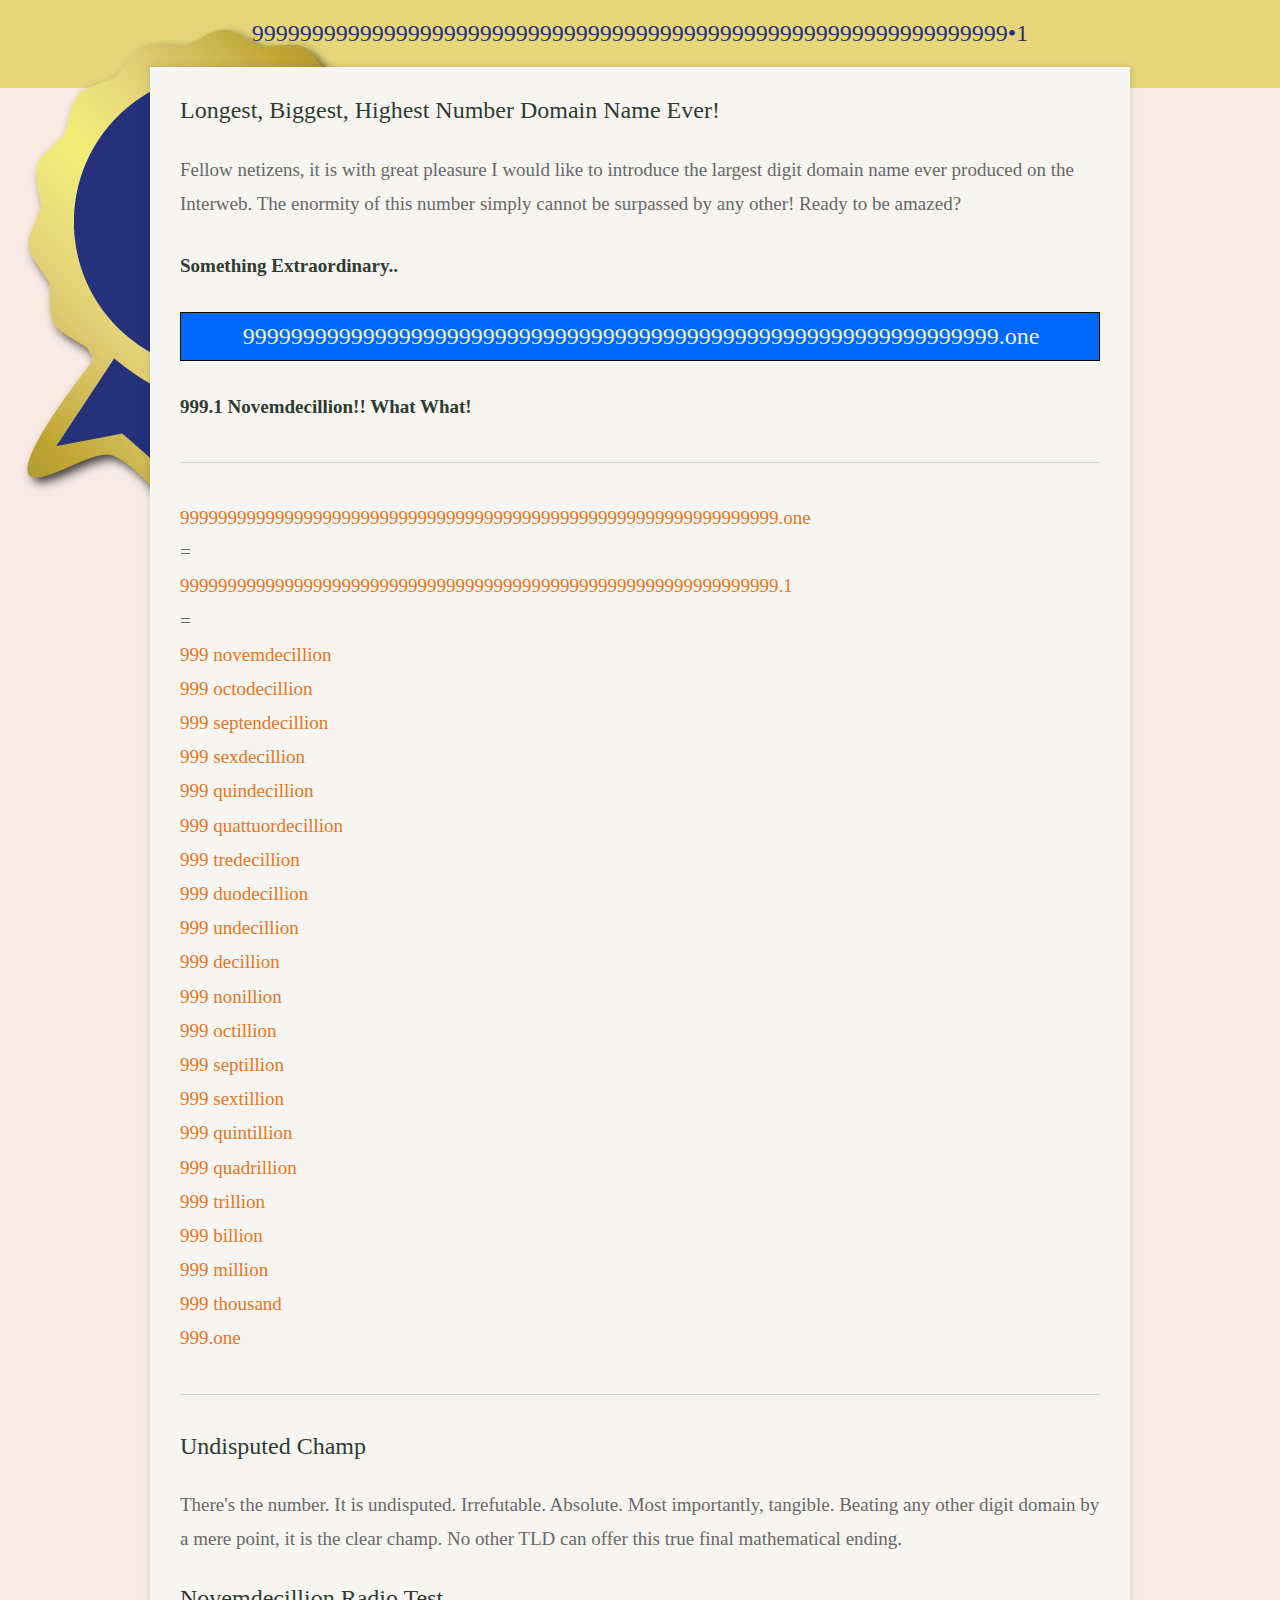
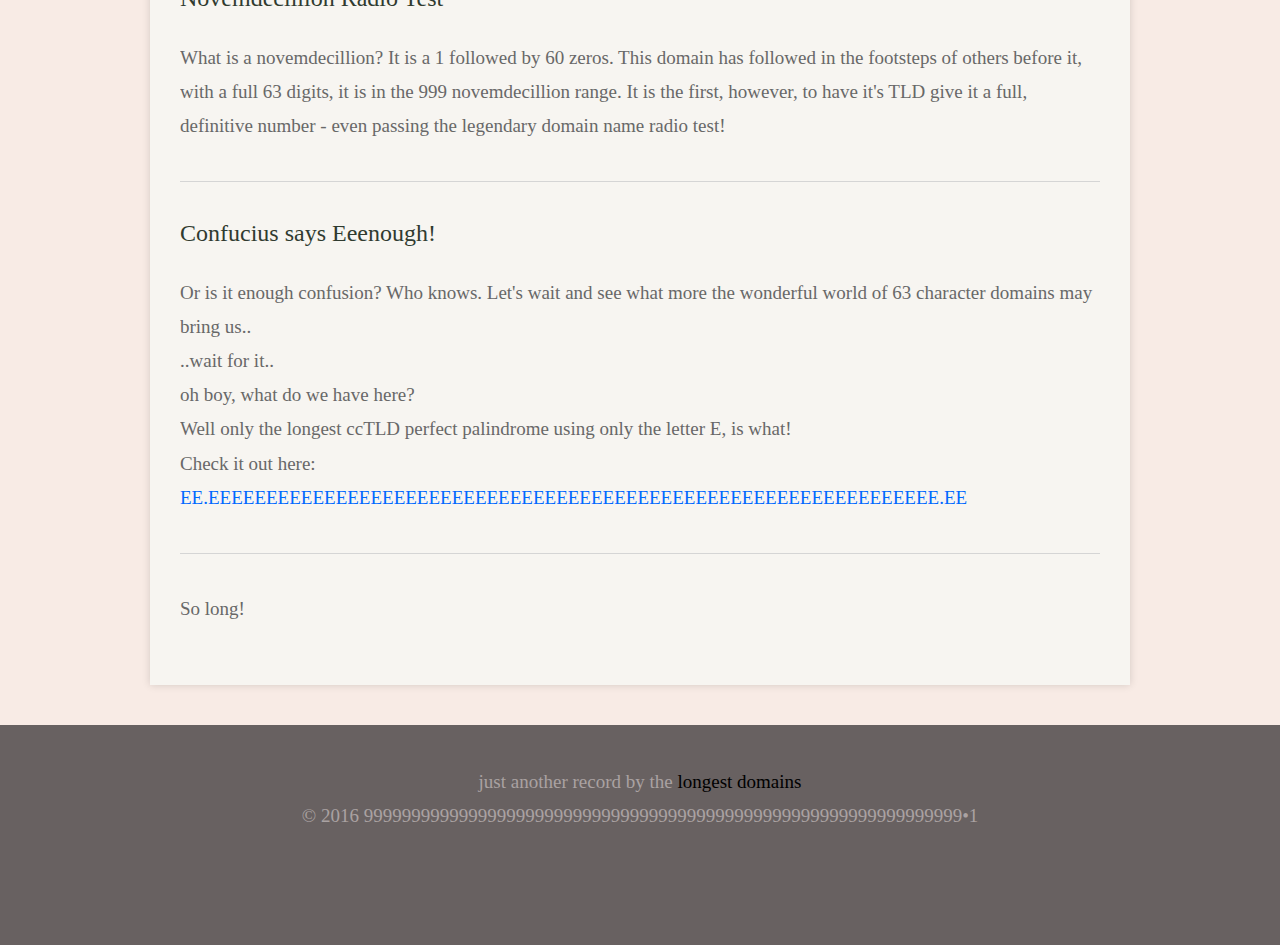
==== commit 502534de: "Add files via upload" ====
--- a/index.html
+++ b/index.html
@@ -50,7 +50,7 @@
             </div>
 
             <div id="elm_uxVN_LtLTjC2ffcuCR2tHw" class="zpelement-wrapper text">
-                    <div><p><b><font color="#303b30">Novemdecillion!!</font></b></p></div>
+                    <div><p><b><font color="#303b30">999.1 Novemdecillion!! What What!</font></b></p></div>
             </div>
 
             <div id="elm_cT-U4koeQSu4vWhgsL8MZw" class="zpelement-wrapper text">
@@ -90,7 +90,7 @@
             </div>
 
             <div id="elm_qofFdK95RW25alAsLktkIQ" class="zpelement-wrapper text">
-                    <div><p>Or is it enough confusion? Who knows. Let's wait and see what more the wonderful world of 63 character domains may bring us..</p><p>..wait for it..</p><p>oh boy, what do we have here?</p><p>Well only the longest ccTLD perfect palindrome using only the letter E, is what!</p><p>Check it out here:</p><p><a href="http://ee.eeeeeeeeeeeeeeeeeeeeeeeeeeeeeeeeeeeeeeeeeeeeeeeeeeeeeeeeeeeeeee.ee" target="_blank" title="http://ee.eeeeeeeeeeeeeeeeeeeeeeeeeeeeeeeeeeeeeeeeeeeeeeeeeeeeeeeeeeeeeee.ee">EE.EEEEEEEEEEEEEEEEEEEEEEEEEEEEEEEEEEEEEEEEEEEEEEEEEEEEEEEEEEEEEEE.EE</a></p><p>or here:</p><p><a href="http://sixtythr.ee" target="_blank" title="http://sixtythr.ee">sixtythr.ee</a></p></div>
+                    <div><p>Or is it enough confusion? Who knows. Let's wait and see what more the wonderful world of 63 character domains may bring us..</p><p>..wait for it..</p><p>oh boy, what do we have here?</p><p>Well only the longest ccTLD perfect palindrome using only the letter E, is what!</p><p>Check it out here:</p><p><a href="http://ee.eeeeeeeeeeeeeeeeeeeeeeeeeeeeeeeeeeeeeeeeeeeeeeeeeeeeeeeeeeeeeee.ee" target="_blank" title="http://ee.eeeeeeeeeeeeeeeeeeeeeeeeeeeeeeeeeeeeeeeeeeeeeeeeeeeeeeeeeeeeeee.ee">EE.EEEEEEEEEEEEEEEEEEEEEEEEEEEEEEEEEEEEEEEEEEEEEEEEEEEEEEEEEEEEEEE.EE</a></p></div>
             </div>
 
             <div id="elm_JqkIViGYQL-smvO2AEMbEw" class="zpelement-wrapper text">
--- a/theme/style.css
+++ b/theme/style.css
@@ -0,0 +1,1654 @@
+/* --------------- WEB FONT CSS ---------------*/
+@-zs-include webfonts(Bree Serif/Open Sans:400, 700);
+/* --------------- PRESET CSS ---------------*/
+body, h1, h2, h3, h4, h5, h6, p, ol, ul, li {
+    margin: 0;
+    padding: 0;
+    font-weight: normal;
+}
+body {
+ background-attachment:Scroll;
+ background-color:#f8ebe5;
+ background-image:url('../files/1st-place-bg.png');
+ background-position:Left Top;
+ background-repeat:no-repeat;
+ background-size:auto;
+ font-family:"Open Sans";
+ font-size:19px;
+ color:#686868;
+}
+h1 {
+font-family:'Bree Serif', Georgia, "Times New Roman", Times, serif;
+font-size:28px;
+color:#555555;
+}
+h2 {
+font-family:"Open Sans";
+font-size:24px;
+color:#303b30;
+}
+h3 {
+font-family:'Bree Serif', Georgia, "Times New Roman", Times, serif;
+font-size:24px;
+color:#555555;
+}
+h4 {
+font-family:'Bree Serif', Georgia, "Times New Roman", Times, serif;
+font-size:22px;
+color:#555555;
+}
+h5 {
+font-family:'Bree Serif', Georgia, "Times New Roman", Times, serif;
+font-size:20px;
+color:#555555;
+}
+h6 {
+font-family:'Bree Serif', Georgia, "Times New Roman", Times, serif;
+font-size:18px;
+color:#555555;
+}
+a {
+ color:#0068FF;
+ text-decoration:None;
+}
+a:hover {
+ text-decoration:None;
+ color:#0068ff;
+}
+p {
+    line-height: 1.8;
+}
+a img {
+    border: 0 solid
+}
+:focus {
+    outline: none;
+}
+hr {
+    border: 0;
+    border-top: 1px solid #d5d5d5;
+}
+table {
+    border-collapse: collapse;
+    border-spacing: 0;
+    box-shadow: 0 1px 1px #fff;
+    -webkit-box-shadow: 0 1px 1px #fff;
+    -moz-box-shadow: 0 1px 1px #fff;
+    -o-box-shadow: 0 1px 1px #fff;
+}
+th {
+ font-family:'Open Sans', Verdana, Geneva, sans-serif;
+ font-size:14px;
+ color:#9a8789;
+ background:#f5eeec;
+ border-width:1px;
+ border-style:solid;
+ border-color:#e7d9d5;
+ padding:12px;
+    box-shadow: 0 1px 0 0 rgba(255, 255, 255, 0.64);
+    -webkit-box-shadow: 0 1px 0 0 rgba(255, 255, 255, 0.64);
+    -moz-box-shadow: 0 1px 0 0 rgba(255, 255, 255, 0.64);
+    -o-box-shadow: 0 1px 0 0 rgba(255, 255, 255, 0.64);
+}
+td {
+ font-family:"Cabin";
+ font-size:14px;
+ color:#eaf4bd;
+ background:#0068ff;
+ border-width:1px;
+ border-style:solid;
+ border-color:#000000;
+ padding:2px;
+}
+ul, ol {
+    padding: 0 0 0 20px;
+}
+ol {
+    padding: 0 0 0 23px;
+}
+li {
+    padding: 5px 0;
+}
+/*----------------- COMMON USAGE CSS -------------------*/
+.floatLeft {
+    float: left;
+}
+.floatRight {
+    float: right;
+}
+.clearDiv {
+    clear: both;
+}
+.themeWidth {
+    width: 980px;
+    margin: 0 auto;
+}
+/*----------------- THEME NAVIGATION AREA CSS -------------------*/
+.themeTopContainer {
+background-color:transparent;
+ background-image:url(images/navbg.png);
+ background-repeat:repeat-x;
+ background-position:left top;
+    box-shadow: 0 4px 0 0 #c9bdb1, 0 -1px 0 0 #393434 inset;
+    -webkit-box-shadow: 0 4px 0 0 #c9bdb1, 0 -1px 0 0 #393434 inset;
+    -moz-box-shadow: 0 4px 0 0 #c9bdb1, 0 -1px 0 0 #393434 inset;
+    -o-box-shadow: 0 4px 0 0 #c9bdb1, 0 -1px 0 0 #393434 inset;
+    overflow: hidden;
+}
+.themeNavigationArea {
+    width: 74%;
+    float: left;
+}
+#navigation ul {
+    list-style: none;
+    padding: 0;
+    margin: 0;
+    list-style-image: none;
+}
+#navigation li {
+    float: left;
+    margin: 0;
+    padding: 17px 0;
+}
+#navigation li a {
+ font-family:'Open Sans', Verdana, Geneva, sans-serif;
+ font-size:11px;
+ color:#ffffff;
+    padding: 9px 18px;
+    text-transform: uppercase;
+    float: left;
+    margin: 0 2px;
+    cursor: pointer;
+    text-shadow: 1px 1px 0 rgba(0,0,0,0.25);
+    -webkit-text-shadow: 1px 1px 0 rgba(0,0,0,0.25);
+    -moz-text-shadow: 1px 1px 0 rgba(0,0,0,0.25);
+    -o-text-shadow: 1px 1px 0 rgba(0,0,0,0.25);
+    border: 1px solid transparent;
+}
+#navigation li:hover a, #navigation li.selected a, #navigation li.active a {
+ background-color:transparent;
+ background-image: url(images/navSelbg.png);
+ background-repeat:repeat-x;
+ background-position:left top;
+ color:#ffffff;
+    border-radius: 3px;
+    -webkit-border-radius: 3px;
+    -moz-border-radius: 3px;
+    -o-border-radius: 3px;
+    box-shadow: 0 1px 0 rgba(255, 255, 255, 0.37) inset, 0 3px 3px rgba(0, 0, 0, 0.35);
+    -webkit-box-shadow: 0 1px 0 rgba(255, 255, 255, 0.37) inset, 0 3px 3px rgba(0, 0, 0, 0.35);
+    -moz-box-shadow: 0 1px 0 rgba(255, 255, 255, 0.37) inset, 0 3px 3px rgba(0, 0, 0, 0.35);
+    -o-box-shadow: 0 1px 0 rgba(255, 255, 255, 0.37) inset, 0 3px 3px rgba(0, 0, 0, 0.35);
+    border: 1px solid #e54b46;
+}
+#navigation li span {
+    float: left;
+}
+#navigation li.navArrow a em {
+    background: url(images/navArrow.png) no-repeat 0 0;
+    display: block;
+    float: left;
+    height: 5px;
+    width: 8px;
+    margin: 6px 0 0 8px;
+}
+/*----------------- THEME SUBMENU AREA CSS -------------------*/
+.submenu {
+ background-color:#f9f8f8;
+ background-image:none;
+ background-position:top left;
+ background-repeat:repeat;
+ border-width:1px;
+ border-style:solid;
+ border-color:#dbdbdb;
+ border-radius:0px;
+ -moz-border-radius:0px;
+ -webkit-border-radius:0px;
+ -o-border-radius:0px;
+    width: 180px;
+    position: absolute;
+    display: block;
+    box-shadow: 0px 2px 1px rgba(0, 0, 0, 0.15);
+    -moz-box-shadow: 0px 2px 1px rgba(0, 0, 0, 0.15);
+    -webkit-box-shadow: 0px 2px 1px rgba(0, 0, 0, 0.15);
+    o-box-shadow: 0px 2px 1px rgba(0, 0, 0, 0.15);
+    -webkit-transition: height 0.5s cubic-bezier(0.25, 0.1, 0.25, 1) 0s;
+    -moz-transition: height 0.5s cubic-bezier(0.25, 0.1, 0.25, 1) 0s;
+    -o-transition: height 0.5s cubic-bezier(0.25, 0.1, 0.25, 1) 0s;
+    -ms-transition: height 0.5s cubic-bezier(0.25, 0.1, 0.25, 1) 0s;
+    transition: height 0.5s cubic-bezier(0.25, 0.1, 0.25, 1) 0s;
+}
+.submenu ul {
+    list-style: none;
+    margin: 0;
+    padding: 0;
+    font-size: 1px;
+    list-style-image: none;
+}
+.submenu li {
+    overflow: hidden;
+    margin: 0;
+    padding: 0;
+}
+.submenu li a {
+ color:#615959;
+ font-size:14px;
+ font-family:'Open Sans', Verdana, Geneva, sans-serif;
+    text-decoration: none;
+    display: block;
+    width: 100%;
+    padding: 13px 0;
+    line-height: 1.3;
+    float: left;
+    cursor: pointer;
+    border-bottom: 1px solid #d5d5d5;
+    box-shadow: 0 1px 0 0 #ffffff;
+    -webkit-box-shadow: 0 1px 0 0 #ffffff;
+    -moz-box-shadow: 0 1px 0 0 #ffffff;
+    -o-box-shadow: 0 1px 0 0 #ffffff;
+}
+.submenu li:last-child a {
+    border-bottom: 0px;
+}
+.submenu li a:hover {
+ background-color:transparent;
+ background-image:none;
+ background-position:top left;
+ background-repeat:repeat;
+ color:#fc5f5a;
+}
+.submenu li a span {
+    width: 80%;
+    float: left;
+    margin-left: 20px;
+    word-wrap: break-word;
+}
+.submenu li a em {
+    width: 4px;
+    float: left;
+    height: 7px;
+}
+.submenu li.navArrow a em {
+    background: url(images/subnavArrow.png) no-repeat center left;
+    float: left;
+    height: 10px;
+    width: 10px;
+    margin-top: 7px;
+}
+.submenu li.navArrow a:hover em {
+    background: url(images/subnavArrowHover.png) left center no-repeat;
+}
+/*------------------------------------ THEME SITENAME, CAPTION & LOGO AREA CSS ---------------------------------------------------------------------*/
+.themeBrandingContainer {
+    padding: 20px 0;
+    text-align: center;
+}
+.themeCaptionStyle {
+    background: url(images/captionline.png) center center repeat-x;
+    padding-bottom: 5px;
+    max-width: 450px;
+    margin: 0 auto;
+    overflow: hidden;
+}
+.themeSitename {
+ font-family:"Lobster";
+ font-size:24px;
+ color:#25327b;
+    word-wrap: break-word;
+    text-transform: capitalize;
+}
+.themeCaption {
+ font-family:'Open Sans', Verdana, Geneva, sans-serif;
+ font-size:11px;
+ color:#9d9d9d;
+    word-wrap: break-word;
+    text-transform: uppercase;
+    letter-spacing: 3px;
+    font-weight: bold;
+    background: transparent;
+    padding: 5px 10px;
+    background: url("images/bodybg.png") left top repeat;
+}
+.themeBannerArea {
+    background: #ffffff;
+    padding: 5px;
+    border-radius: 5px;
+    -webkit-border-radius: 5px;
+    -moz-border-radius: 5px;
+    -o-border-radius: 5px;
+}
+.themeBannerShadow {
+    background: url(images/bannerShadow.png) center top no-repeat;
+    height: 80px;
+}
+.themeBreadcrumb {
+    padding-bottom: 15px;
+}
+.themeBreadcrumb p {
+    word-wrap: break-word;
+}
+.themeBreadcrumb span {
+    padding: 0 5px;
+}
+/*-----------------------------------------------------------     THEME CONTENT, SIDEBAR AREA CSS ---------------------------------------------------------------------*/
+.themeContentArea {
+    width: 67%;
+}
+.themeContentContainer {
+ background-color:#f7f5f1;
+ background-image:none;
+ background-position:0 0;
+ background-repeat:no-repeat;
+ background-attachment:scroll;
+ background-size:auto;
+ box-shadow: 0px 0px 8px 0px rgba(0, 0, 0, 0.15), 0px 0px 0px 0px transparent inset;
+ -webkit-box-shadow: 0px 0px 8px 0px rgba(0, 0, 0, 0.15), 0px 0px 0px 0px transparent inset;
+ -moz-box-shadow: 0px 0px 8px 0px rgba(0, 0, 0, 0.15), 0px 0px 0px 0px transparent inset;
+ -o-box-shadow: 0px 0px 8px 0px rgba(0, 0, 0, 0.15), 0px 0px 0px 0px transparent inset;
+ border-width: 0;
+ border-style:none;
+ border-color:transparent;
+ border-radius: 0;
+ -moz-border-radius:0;
+ -webkit-border-radius:0;
+ -o-border-radius:0;
+    padding: 30px;
+    min-height: 400px;
+    height: auto !important;
+    height: 400px;
+    margin-bottom: 40px;
+}
+/*-----------------------------------------------------------     THEME SIDEBAR AREA CSS ---------------------------------------------------------------------*/
+.themeSidebarArea {
+    width: 33%;
+}
+.themeSidebarAreaInner {
+ background-color:transparent;
+ background-image:none;
+ background-position:0 0;
+ background-repeat:no-repeat;
+ background-attachment:scroll;
+ background-size:auto;
+ box-shadow: 0px 0px 0px 0px transparent, 0px 0px 0 0 transparent inset;
+ -webkit-box-shadow: 0px 0px 0px 0px transparent, 0px 0px 0 0 transparent inset;
+ -moz-box-shadow: 0px 0px 0px 0px transparent, 0px 0px 0 0 transparent inset;
+ -o-box-shadow: 0px 0px 0px 0px transparent, 0px 0px 0 0 transparent inset;
+ border-width: 0;
+ border-style:none;
+ border-color:transparent;
+ border-radius: 0;
+ -moz-border-radius:0;
+ -webkit-border-radius:0;
+ -o-border-radius:0;
+    min-height: 300px;
+    height: auto !important;
+    height: 300px;
+    margin-left: 45px;
+ font-family:'Open Sans', Verdana, Geneva, sans-serif;
+ font-size:12px;
+ color:#686868;
+    margin-bottom: 40px;
+}
+.themeSidebarAreaInner h1 {
+ font-family:'Bree Serif', Georgia, "Times New Roman", Times, serif;
+ font-size:28px;
+ color:#555555;
+}
+.themeSidebarAreaInner h2 {
+ font-family:'Bree Serif', Georgia, "Times New Roman", Times, serif;
+ font-size:26px;
+ color:#555555;
+}
+.themeSidebarAreaInner h3 {
+ font-family:'Bree Serif', Georgia, "Times New Roman", Times, serif;
+ font-size:24px;
+ color:#555555;
+}
+.themeSidebarAreaInner h4 {
+ font-family:'Bree Serif', Georgia, "Times New Roman", Times, serif;
+ font-size:22px;
+ color:#555555;
+}
+.themeSidebarAreaInner h5 {
+ font-family:'Bree Serif', Georgia, "Times New Roman", Times, serif;
+ font-size:20px;
+ color:#555555;
+}
+.themeSidebarAreaInner h6 {
+ font-family:'Bree Serif', Georgia, "Times New Roman", Times, serif;
+ font-size:18px;
+ color:#555555;
+}
+.themeSidebarAreaInner a {
+ text-decoration:none;
+ color:#d95b4c;
+}
+.themeSidebarAreaInner a:hover {
+ text-decoration:none;
+ color:#d95b4c;
+}
+.themeSidebarAreaInner form li span input[type=text], .themeSidebarAreaInner form li span textarea, .themeSidebarAreaInner form li span select {
+ font-family:'Open Sans', Verdana, Geneva, sans-serif;
+ font-size:12px;
+ color:#686868;
+    width: 220px;
+    margin: 3px 0;
+}
+.themeSidebarAreaInner form li input[type=submit], .themeSidebarAreaInner form li input[type=reset] {
+font-family:'Open Sans', Verdana, Geneva, sans-serif;
+    margin-right: 10px;
+}
+.themeSidebarAreaInner form li span select {
+    width: 233px;
+}
+.themeSidebarAreaInner form ul li label {
+    text-align: left;
+    padding-right: 0px;
+    width: auto;
+}
+.themeSidebarAreaInner form ul li label, .themeSidebarAreaInner form ul li div {
+    float: none;
+    padding: 5px 0;
+}
+.themeSidebarAreaInner form li span input, .themeSidebarAreaInner form li span label {
+    height: auto;
+    float: none;
+}
+.themeSidebarAreaInner form li {
+    padding: 5px 0;
+}
+.themeSidebarAreaInner th {
+ font-family:'Open Sans', Verdana, Geneva, sans-serif;
+ font-size:14px;
+ color:#9a8789;
+ background:#f5eeec;
+ border-width:1px;
+ border-style:solid;
+ border-color:#e7d9d5;
+ padding:12px;
+    box-shadow: 0 1px 0 0 rgba(255, 255, 255, 0.64);
+    -webkit-box-shadow: 0 1px 0 0 rgba(255, 255, 255, 0.64);
+    -moz-box-shadow: 0 1px 0 0 rgba(255, 255, 255, 0.64);
+    -o-box-shadow: 0 1px 0 0 rgba(255, 255, 255, 0.64);
+}
+.themeSidebarAreaInner td {
+ font-family:'Open Sans', Verdana, Geneva, sans-serif;
+ font-size:14px;
+ color:#686868;
+ background:#fffcfb;
+ border-width:1px;
+ border-style:solid;
+ border-color:#e7d9d5;
+ padding:12px;
+}
+/*-----------------------------------------------------------     THEME SIDEBAR HIGHLIGHT BOX AREA CSS ---------------------------------------------------------------------*/
+.themeSidebarAreaInner .zs-highlight-box {
+ background-color: #f55b56;
+ background-image: none;
+ background-image: none, -moz-linear-gradient(bottom, transparent, transparent);
+ background-image: none, -webkit-linear-gradient(bottom, transparent, transparent);
+ background-image: none, -o-linear-gradient(bottom, transparent, transparent);
+ background-position: top left;
+ background-repeat: repeat;
+ box-shadow: 0px 2px 2px 0px rgba(0, 0, 0, 0.24), 0px 1px 0px 0 #ff868a inset;
+ -moz-box-shadow: 0px 2px 2px 0px rgba(0, 0, 0, 0.24), 0px 1px 0px 0 #ff868a inset;
+ -webkit-box-shadow: 0px 2px 2px 0px rgba(0, 0, 0, 0.24), 0px 1px 0px 0 #ff868a inset;
+ -o-box-shadow: 0px 2px 2px 0px rgba(0, 0, 0, 0.24), 0px 1px 0px 0 #ff868a inset;
+ border-width: 1px;
+ border-style:solid;
+ border-color:#e54b46;
+ border-radius: 5px;
+ -moz-border-radius:5px;
+ -webkit-border-radius:5px;
+ -o-border-radius:5px;
+ padding: 10px;
+ margin: 5px;
+    min-height: 200px;
+font-family:'Open Sans', Verdana, Geneva, sans-serif;
+ font-size:13px;
+ color:#BE1E19;
+}
+.themeSidebarAreaInner .zs-highlight-box h1 {
+font-family:'Bree Serif', Georgia, "Times New Roman", Times, serif;
+font-size:28px;
+color:#eaf4bd;
+}
+.themeSidebarAreaInner .zs-highlight-box h2 {
+font-family:'Bree Serif', Georgia, "Times New Roman", Times, serif;
+font-size:26px;
+color:#eaf4bd;
+}
+.themeSidebarAreaInner .zs-highlight-box h3 {
+font-family:'Bree Serif', Georgia, "Times New Roman", Times, serif;
+font-size:24px;
+color:#eaf4bd;
+}
+.themeSidebarAreaInner .zs-highlight-box h4 {
+font-family:'Bree Serif', Georgia, "Times New Roman", Times, serif;
+font-size:22px;
+color:#eaf4bd;
+}
+.themeSidebarAreaInner .zs-highlight-box h5 {
+font-family:'Bree Serif', Georgia, "Times New Roman", Times, serif;
+font-size:20px;
+color:#eaf4bd;
+}
+.themeSidebarAreaInner .zs-highlight-box h6 {
+font-family:'Bree Serif', Georgia, "Times New Roman", Times, serif;
+font-size:18px;
+color:#eaf4bd;
+}
+.themeSidebarAreaInner .zs-highlight-box a {
+ color:#eaf4bd;
+ text-decoration:none;
+}
+.themeSidebarAreaInner .zs-highlight-box a:hover {
+ text-decoration:none;
+ color:#eaf4bd;
+}
+.themeSidebarAreaInner .zs-highlight-box form li span input[type=text], .themeSidebarAreaInner .zs-highlight-box form li span textarea, .themeSidebarAreaInner .zs-highlight-box form li span select {
+    width: 180px;
+}
+.themeSidebarAreaInner .zs-highlight-box th {
+ font-family:'Open Sans', Verdana, Geneva, sans-serif;
+ font-size:14px;
+ color:#D12F2A;
+ background:#FF7571;
+ border-width:1px;
+ border-style:solid;
+ border-color:#f55b56;
+ padding:12px;
+    box-shadow: 0 1px 0 0 rgba(255, 255, 255, 0.64);
+    -webkit-box-shadow: 0 1px 0 0 rgba(255, 255, 255, 0.64);
+    -moz-box-shadow: 0 1px 0 0 rgba(255, 255, 255, 0.64);
+    -o-box-shadow: 0 1px 0 0 rgba(255, 255, 255, 0.64);
+}
+.themeSidebarAreaInner .zs-highlight-box td {
+ font-family:'Open Sans', Verdana, Geneva, sans-serif;
+ font-size:14px;
+ color:#686868;
+ background:#fffcfb;
+ border-width:1px;
+ border-style:solid;
+ border-color:#e7d9d5;
+ padding:12px;
+}
+/*----------------------------------- SIDEBAR TEXT HIGHLIGHT CSS     -----------------------------------------------*/
+.themeSidebarAreaInner .zs-text-light-color {
+color:#ADADAD;
+}
+.themeSidebarAreaInner .zs-text-highlight-color {
+color:#555555;
+}
+.themeSidebarAreaInner .zs-highlight-box .zs-text-light-color {
+color:#ADADAD;
+}
+.themeSidebarAreaInner .zs-highlight-box .zs-text-highlight-color {
+color:#eaf4bd;
+}
+/*--------------------- THEME SIDEBAR TABS ACCORDION AREA CSS ---------------------*/
+.themeSidebarAreaInner .zs-tabs ul, .themeSidebarAreaInner .zs-highlight-box .zs-tabs ul {
+    list-style: none;
+    float: left;
+    width: 100%;
+    border-bottom: 1px solid #e6e6e6;
+    padding: 0;
+    margin: 0;
+    display: none;
+}
+.themeSidebarAreaInner .zs-tabs li, .themeSidebarAreaInner .zs-highlight-box .zs-tabs ul li {
+    padding: 0;
+    margin: 0 5px 0 0;
+    float: left;
+}
+.themeSidebarAreaInner .zs-tabs ul li div, .themeSidebarAreaInner .zs-highlight-box .zs-tabs ul li div {
+    float: left;
+    position: relative;
+    margin: 0 0 -1px;
+    display: block;
+    cursor: pointer;
+    background: #EDE9E5;
+    padding: 0 25px;
+    overflow: hidden;
+    color: #757575;
+    line-height: 3;
+    border: 1px solid #e5e5e5;
+}
+.themeSidebarAreaInner .zs-tabs ul li.selected div, .themeSidebarAreaInner .zs-highlight-box .zs-tabs ul li.selected div {
+    background: #ffffff;
+    border-bottom: 1px solid #ffffff;
+    color: #f55b56;
+}
+.themeSidebarAreaInner .zs-tabs-accordion-content, .themeSidebarAreaInner .zs-highlight-box .zs-tabs-accordion-content {
+    background: #ffffff;
+    border: 1px solid #e5e5e5;
+    border-top: 0px;
+    padding: 15px;
+    clear: both;
+    color: #757575;
+    margin-bottom: 5px;
+    min-height: 70px;
+    height: auto !important;
+    height: 70px;
+}
+.themeSidebarAreaInner .zs-accordion, .themeSidebarAreaInner .zs-highlight-box .zs-accordion {
+    color: #757575;
+    padding: 10px;
+    cursor: pointer;
+    display: block;
+    background: #ffffff;
+    position: relative;
+    border: 1px solid #e5e5e5;
+    margin-bottom: 5px;
+}
+.themeSidebarAreaInner .zs-accordion.selected, .themeSidebarAreaInner .zs-highlight-box .zs-accordion.selected {
+    margin-bottom: 0px;
+    color: #f55b56;
+    background: #ffffff;
+}
+/*---------------------------------- THEME SIDEBAR AREA HIGHLIGHT BOX TABS ACCORDION AREA CSS START ------------------------------------*/
+.themeSidebarAreaInner .zs-highlight-box .zs-tabs-accordion-content {
+    padding: 10px;
+}
+.themeSidebarAreaInner .zs-highlight-box .zs-tabs-accordion-content h1, .themeSidebarAreaInner .zs-highlight-box .zs-tabs-accordion-content h2, .themeSidebarAreaInner .zs-highlight-box .zs-tabs-accordion-content h3, .themeSidebarAreaInner .zs-highlight-box .zs-tabs-accordion-content h4, .themeSidebarAreaInner .zs-highlight-box .zs-tabs-accordion-content h5, .themeSidebarAreaInner .zs-highlight-box .zs-tabs-accordion-content h6 {
+    color: #555555;
+}
+.themeSidebarAreaInner .zs-highlight-box .zs-tabs-accordion-content a, .themeSidebarAreaInner .zs-highlight-box .zs-tabs-accordion-content a:hover {
+    color: #d95b4c;
+}
+.themeSidebarAreaInner .zs-highlight-box .zs-tabs-accordion-content hr {
+    border-top: 1px solid #d5d5d5;
+}
+.themeSidebarAreaInner .zs-highlight-box .zs-tabs-accordion-content th {
+    background: #f5eeec;
+    border-color: #e7d9d5;
+    color: #9a8789;
+}
+.themeSidebarAreaInner .zs-highlight-box .zs-tabs-accordion-content td {
+    background: #fffcfb;
+    border-color: #e7d9d5;
+    color: #686868;
+}
+.themeSidebarAreaInner .zs-highlight-box .zs-tabs-accordion-content form li span input[type="text"], .themeSidebarAreaInner .zs-highlight-box .zs-tabs-accordion-content form li span textarea, .themeSidebarAreaInner .zs-highlight-box .zs-tabs-accordion-content form li span select {
+    background: #fffdf9;
+    border: 1px solid #e8e0d4;
+    color: #757575;
+    width: 140px;
+}
+.themeSidebarAreaInner .zs-highlight-box .zs-tabs-accordion-content form li span select {
+    width: 165px;
+}
+.themeSidebarAreaInner .zs-highlight-box .zs-tabs-accordion-content form li input[type="submit"], .themeSidebarAreaInner .zs-highlight-box .zs-tabs-accordion-content form li input[type="reset"] {
+    padding: 8px 20px;
+}
+/*----------------------------------------------------------- THEME FOOTER AREA CSS ---------------------------------------------------------------------*/
+.themeFooterArea {
+ background-color:#686161;
+ background-image:url('/zimages/cssVarBG05.png');
+ background-position:left bottom;
+ background-repeat:no-repeat;
+ background-attachment:scroll;
+ background-size:auto;
+ box-shadow: 0px -4px 0 0px transparent, 0px 1px 0px 0 transparent inset;
+ -webkit-box-shadow: 0px -4px 0 0px transparent, 0px 1px 0px 0 transparent inset;
+ -moz-box-shadow: 0px -4px 0 0px transparent, 0px 1px 0px 0 transparent inset;
+ -o-box-shadow: 0px -4px 0 0px transparent, 0px 1px 0px 0 transparent inset;
+ border-width:0;
+ border-style:none;
+ border-color:transparent;
+ border-radius: 0;
+ -moz-border-radius:0;
+ -webkit-border-radius:0;
+ -o-border-radius:0;
+}
+.themeFooterPattern {
+    background: url(images/footerpattern.png) left top repeat;
+    min-height: 100px;
+    height: auto !important;
+    height: 100px;
+    padding: 40px 0 80px;
+ font-family:"Open Sans";
+ font-size:19px;
+ color:#AAA2A2;
+}
+.themeFooterPattern h1 {
+ font-family:'Open Sans', Verdana, Geneva, sans-serif;
+ font-size:28px;
+ color:#ff845e;
+}
+.themeFooterPattern h2 {
+ font-family:'Open Sans', Verdana, Geneva, sans-serif;
+ font-size:26px;
+ color:#ff845e;
+}
+.themeFooterPattern h3 {
+ font-family:'Open Sans', Verdana, Geneva, sans-serif;
+ font-size:24px;
+ color:#ff845e;
+}
+.themeFooterPattern h4 {
+ font-family:'Open Sans', Verdana, Geneva, sans-serif;
+ font-size:22px;
+ color:#ff845e;
+}
+.themeFooterPattern h5 {
+ font-family:'Open Sans', Verdana, Geneva, sans-serif;
+ font-size:20px;
+ color:#ff845e;
+}
+.themeFooterPattern h6 {
+ font-family:'Open Sans', Verdana, Geneva, sans-serif;
+ font-size:18px;
+ color:#ff845e;
+}
+.themeFooterPattern a {
+ color:#000000;
+ text-decoration:None;
+}
+.themeFooterPattern a:hover {
+ text-decoration:None;
+ color:#000000;
+}
+.themeFooterPattern form li span input[type=text], .themeFooterPattern form li span textarea, .themeFooterPattern form li span select {
+ font-family:"Open Sans";
+ font-size:19px;
+ color:#f7f5f1;
+    background: #545050;
+    border-color: #4B4848;
+}
+.themeFooterPattern form li input[type=submit], .themeFooterPattern form li input[type=reset] {
+font-family:"Open Sans";
+}
+.themeFooterPattern th {
+ font-family:'Open Sans', Verdana, Geneva, sans-serif;
+ font-size:14px;
+ color:#AD9C9C;
+ background:#665D5D;
+ border-width:1px;
+ border-style:solid;
+ border-color:#565050;
+ padding:12px;
+    box-shadow: 0 1px 0 0 #736565 inset;
+    -webkit-box-shadow: 0 1px 0 0 #736565 inset;
+    -moz-box-shadow: 0 1px 0 0 #736565 inset;
+    -o-box-shadow: 0 1px 0 0 #736565 inset;
+}
+.themeFooterPattern td {
+ font-family:'Open Sans', Verdana, Geneva, sans-serif;
+ font-size:14px;
+ color:#686868;
+ background:#CFCBC9;
+ border-width:1px;
+ border-style:solid;
+ border-color:#C2B9B4;
+ padding:12px;
+}
+.themeFooterPattern hr {
+    border-top: 1px solid #302A2A;
+}
+.themeFooterPattern table {
+    box-shadow: none;
+    -webkit-box-shadow: none;
+    -moz-box-shadow: none;
+    -o-box-shadow: none;
+}
+.themeFooterPattern h3.newsletter-heading {
+    color:#FF845E;
+}
+.themeFooterPattern .newsletter-desc {
+    color:#AAA2A2;
+}
+.themeFooterPattern .newsletter-input-field {
+    background: #545050;
+    border-color: #4B4848;
+    color: #f7f5f1;
+}
+.themeFooterPattern .newsletter-form input[type="text"]::-moz-placeholder {
+    color:#f7f5f1;
+}
+.themeFooterPattern .newsletter-form  input[type="text"]::-webkit-input-placeholder{
+    color:#f7f5f1;
+}
+.themeFooterPattern .newsletter-form  input[type="text"]:-ms-input-placeholder {
+    color:#f7f5f1;
+}
+/*----------------------------------------------------------- THEME FOOTER AREA HIGHLIGHT BOX CSS ---------------------------------------------------------------------*/
+.themeFooterPattern .zs-highlight-box {
+ background-color: transparent;
+ background-image: none;
+ background-image: none, -moz-linear-gradient(bottom, transparent, transparent);
+ background-image: none, -webkit-linear-gradient(bottom, transparent, transparent);
+ background-image: none, -o-linear-gradient(bottom, transparent, transparent);
+ background-position: top left;
+ background-repeat: repeat;
+ box-shadow: 0px 0 0 1px #695C55, 1px 2px 4px 0 rgba(0,0,0,0.15) inset;
+ -moz-box-shadow: 0px 0 0 1px #695C55, 1px 2px 4px 0 rgba(0,0,0,0.15) inset;
+ -webkit-box-shadow: 0px 0 0 1px #695C55, 1px 2px 4px 0 rgba(0,0,0,0.15) inset;
+ -o-box-shadow: 0px 0 0 1px #695C55, 1px 2px 4px 0 rgba(0,0,0,0.15) inset;
+ border-width: 0;
+ border-style:none;
+ border-color:transparent;
+ border-radius: 5px;
+ -moz-border-radius:5px;
+ -webkit-border-radius:5px;
+ -o-border-radius:5px;
+ padding: 10px;
+ margin: 3px;
+    min-height: 200px;
+font-family:'Open Sans', Verdana, Geneva, sans-serif;
+ font-size:14px;
+ color:#796B6B;
+}
+.themeFooterPattern .zs-highlight-box h1 {
+ font-family:'Open Sans', Verdana, Geneva, sans-serif;
+ font-size:28px;
+ color:#ff845e;
+}
+.themeFooterPattern .zs-highlight-box h2 {
+ font-family:'Open Sans', Verdana, Geneva, sans-serif;
+ font-size:26px;
+ color:#ff845e;
+}
+.themeFooterPattern .zs-highlight-box h3 {
+ font-family:'Open Sans', Verdana, Geneva, sans-serif;
+ font-size:24px;
+ color:#ff845e;
+}
+.themeFooterPattern .zs-highlight-box h4 {
+ font-family:'Open Sans', Verdana, Geneva, sans-serif;
+ font-size:22px;
+ color:#ff845e;
+}
+.themeFooterPattern .zs-highlight-box h5 {
+ font-family:'Open Sans', Verdana, Geneva, sans-serif;
+ font-size:20px;
+ color:#ff845e;
+}
+.themeFooterPattern .zs-highlight-box h6 {
+ font-family:'Open Sans', Verdana, Geneva, sans-serif;
+ font-size:18px;
+ color:#ff845e;
+}
+.themeFooterPattern .zs-highlight-box a {
+ color:#ff845e;
+ text-decoration:none;
+}
+.themeFooterPattern .zs-highlight-box a:hover {
+ text-decoration:none;
+ color:#ff845e;
+}
+.themeFooterPattern .zs-highlight-box form li span input[type=text], .themeFooterPattern .zs-highlight-box form li span textarea, .themeFooterPattern .zs-highlight-box form li span select {
+    background: #3A3737;
+    border-color: #464242;
+    color:#796B6B;
+}
+.themeFooterPattern .zs-highlight-box th {
+ font-family:'Open Sans', Verdana, Geneva, sans-serif;
+ font-size:14px;
+ color:#AD9C9C;
+ background:#665D5D;
+ border-width:1px;
+ border-style:solid;
+ border-color:#565050;
+ padding:12px;
+}
+.themeFooterPattern .zs-highlight-box td {
+ font-family:'Open Sans', Verdana, Geneva, sans-serif;
+ font-size:14px;
+ color:#686868;
+ background:#fffcfb;
+ border-width:1px;
+ border-style:solid;
+ border-color:#e7d9d5;
+ padding:12px;
+}
+.themeFooterPattern .zs-highlight-box hr {
+    border-top-color: #4B4545;
+}
+.themeFooterPattern .zs-highlight-box h3.newsletter-heading {
+    color:#FF845E;
+}
+.themeFooterPattern .zs-highlight-box .newsletter-desc {
+    color:#796B6B;
+}
+.themeFooterPattern .zs-highlight-box .newsletter-input-field {
+    background: #3A3737;
+    border: 1px solid #464242;
+    color: #796B6B;
+}
+.themeFooterPattern .zs-highlight-box .newsletter-form input[type="text"]::-moz-placeholder {
+    color:#796B6B;
+}
+.themeFooterPattern .zs-highlight-box .newsletter-form  input[type="text"]::-webkit-input-placeholder{
+    color:#796B6B;
+}
+.themeFooterPattern .zs-highlight-box .newsletter-form  input[type="text"]:-ms-input-placeholder {
+    color:#796B6B;
+}
+/*----------------------------------- FOOTER TEXT HIGHLIGHT CSS     -----------------------------------------------*/
+.themeFooterPattern .zs-text-light-color {
+color:#817878;
+}
+.themeFooterPattern .zs-text-highlight-color {
+color:#FF845E;
+}
+.themeFooterPattern .zs-highlight-box .zs-text-light-color {
+color:#817878;
+}
+.themeFooterPattern .zs-highlight-box .zs-text-highlight-color {
+color:#FF845E;
+}
+/*--------------------- THEME FOOTER TABS ACCORDION AREA CSS ---------------------*/
+.themeFooterPattern .zs-tabs ul, .themeFooterPattern .zs-highlight-box .zs-tabs ul {
+    list-style: none;
+    float: left;
+    width: 100%;
+    border-bottom: 1px solid #6E6363;
+    padding: 0;
+    margin: 0;
+}
+.themeFooterPattern .zs-tabs li, .themeFooterPattern .zs-highlight-box .zs-tabs ul li {
+    padding: 0;
+    margin: 0 5px 0 0;
+    float: left;
+}
+.themeFooterPattern .zs-tabs ul li div, .themeFooterPattern .zs-highlight-box .zs-tabs ul li div {
+    float: left;
+    position: relative;
+    margin: 0 0 -1px;
+    display: block;
+    cursor: pointer;
+    background: #403A3A;
+    padding: 0 25px;
+    overflow: hidden;
+    color: #AAA2A2;
+    line-height: 3;
+    border: 1px solid #6E6363;
+}
+.themeFooterPattern .zs-tabs ul li.selected div, .themeFooterPattern .zs-highlight-box .zs-tabs ul li.selected div {
+    background: #484141;
+    border-bottom: 1px solid #484141;
+    color: #f55b56;
+}
+.themeFooterPattern .zs-tabs-accordion-content, .themeFooterPattern .zs-highlight-box .zs-tabs-accordion-content {
+    background: #484141;
+    border: 1px solid #6E6363;
+    border-top: 0px;
+    padding: 15px;
+    clear: both;
+    color: #AAA2A2;
+    margin-bottom: 5px;
+    min-height: 70px;
+    height: auto !important;
+    height: 70px;
+}
+.themeFooterPattern .zs-accordion, .themeFooterPattern .zs-highlight-box .zs-accordion {
+    color: #AAA2A2;
+    padding: 10px;
+    cursor: pointer;
+    display: none;
+    background: #403A3A;
+    position: relative;
+    border: 1px solid #6E6363;
+    margin-bottom: 5px;
+}
+.themeFooterPattern .zs-accordion.selected, .themeFooterPattern .zs-highlight-box .zs-accordion.selected {
+    margin-bottom: 0px;
+    color: #f55b56;
+    background: #484141;
+}
+/*---------------------------------- THEME FOOTER AREA HIGHLIGHT BOX TABS ACCORDION AREA CSS START ------------------------------------*/
+.themeFooterPattern .zs-highlight-box .zs-tabs-accordion-content h1, .themeFooterPattern .zs-highlight-box .zs-tabs-accordion-content h2, .themeFooterPattern .zs-highlight-box .zs-tabs-accordion-content h3, .themeFooterPattern .zs-highlight-box .zs-tabs-accordion-content h4, .themeFooterPattern .zs-highlight-box .zs-tabs-accordion-content h5, .themeFooterPattern .zs-highlight-box .zs-tabs-accordion-content h6 {
+    color: #FFFFFF;
+}
+.themeFooterPattern .zs-highlight-box .zs-tabs-accordion-content a, .themeFooterPattern .zs-highlight-box .zs-tabs-accordion-content a:hover {
+    color: #d95b4c;
+}
+.themeFooterPattern .zs-highlight-box .zs-tabs-accordion-content hr {
+    border-top: 1px solid #585454;
+}
+.themeFooterPattern .zs-highlight-box .zs-tabs-accordion-content th {
+    background: #665d5d;
+    border-color: #565050;
+    color: #ad9c9c;
+}
+.themeFooterPattern .zs-highlight-box .zs-tabs-accordion-content td {
+    background: #fffcfb;
+    border-color: #e7d9d5;
+    color: #686868;
+}
+.themeFooterPattern .zs-highlight-box .zs-tabs-accordion-content form li span input[type="text"], .themeFooterPattern .zs-highlight-box .zs-tabs-accordion-content form li span textarea, .themeFooterPattern .zs-highlight-box .zs-tabs-accordion-content form li span select {
+    background: #3a3737;
+    border-color: #464242;
+    color: #aaa2a2;
+    width: 240px;
+}
+.themeFooterPattern .zs-highlight-box .zs-tabs-accordion-content form li span select {
+    width: 255px;
+}
+/*--------------------------------------------------------------- THEME FORM AREA CSS -------------------------------------------------------------------*/
+form ul {
+    margin: 0;
+    padding: 0;
+    list-style: none;
+}
+form li {
+    overflow: hidden;
+    padding: 10px 0;
+    margin: 0;
+}
+form ul li label, form ul li div {
+    width: auto;
+    float: left;
+    padding: 0;
+}
+form ul li label {
+    width: 150px;
+    padding-right: 20px;
+    text-align: right;
+}
+form li span input, form li span label {
+    float: none;
+    width: auto;
+    padding: 0 3px;
+    margin: 7px 2px 0;
+}
+form li div span {
+    display: block;
+}
+form li span input[type=text], form li span textarea, form li span select {
+    background: #fffdf9;
+    border: 1px solid #e8e0d4;
+    border-radius: 5px;
+    -webkit-border-radius: 5px;
+    -moz-border-radius: 5px;
+    -o-border-radius: 5px;
+    float: left;
+    margin: 0px;
+    padding: 10px;
+    resize: none;
+    width: 295px;
+ font-family:"Open Sans";
+ font-size:19px;
+ color:#686868;
+}
+form li span input[type=text]:focus, form li span textarea:focus, form li span select:focus {
+    box-shadow: 0 0 2px #e7dfcf;
+    -webkit-box-shadow: 0 0 2px #e7dfcf;
+    -moz-box-shadow: 0 0 2px #e7dfcf;
+    -o-box-shadow: 0 0 2px #e7dfcf;
+    background: #ffffff;
+}
+form li span select {
+    width: 303px;
+}
+form li span textarea {
+    height: 100px;
+    overflow: auto;
+}
+form .dateinvoker {
+    background: url(images/datePickerIcn.png) 0 0 no-repeat;
+    width: 22px;
+    height: 20px;
+    border: none;
+    vertical-align: middle;
+    margin-top: 12px;
+    outline: none;
+    margin-left: 5px;
+    border-radius: 0;
+    padding: 0px;
+    -webkit-border-radius: 0;
+    -moz-border-radius: 0;
+    -o-border-radius: 0;
+    box-shadow: none;
+    -webkit-box-shadow: none;
+    -moz-box-shadow: none;
+    -o-box-shadow: none;
+}
+form li input[type=submit], form li input[type=reset], button {
+    background: #f25a55;
+    background: -webkit-gradient(linear, left top, left bottom, from(#ff605b), to(#f25a55));
+    background: -moz-linear-gradient(top, #ff605b, #f25a55);
+    background: -o-linear-gradient(top, #ff605b, #f25a55);
+    padding: 8px 25px;
+    margin-right: 15px;
+    cursor: pointer;
+    border: 1px solid #e54b46;
+    border-radius: 3px;
+    -moz-border-radius: 3px;
+    -webkit-border-radius: 3px;
+    -o-border-radius: 3px;
+    box-shadow: 0 1px 0 rgba(255, 255, 255, 0.33) inset;
+    -webkit-box-shadow: 0 1px 0 rgba(255, 255, 255, 0.33) inset;
+    -moz-box-shadow: 0 1px 0 rgba(255, 255, 255, 0.33) inset;
+    -o-box-shadow: 0 1px 0 rgba(255, 255, 255, 0.33) inset;
+    text-shadow: 1px 1px 0 rgba(0, 0, 0, 0.26);
+    -webkit-text-shadow: 1px 1px 0 rgba(0, 0, 0, 0.26);
+    -moz-text-shadow: 1px 1px 0 rgba(0, 0, 0, 0.26);
+    -o-text-shadow: 1px 1px 0 rgba(0, 0, 0, 0.26);
+    color: #ffffff;
+    font-weight: bold;
+ font-family:"Open Sans";
+    font-size: 14px;
+    filter: chroma(color=#000000);
+}
+button {
+    margin-right: 0;
+}
+form li input[type=reset] {
+    background: #ece8e5;
+    background: -webkit-gradient(linear, left top, left bottom, from(#eeeded), to(#ece8e5));
+    background: -moz-linear-gradient(top, #eeeded, #ece8e5);
+    background: -o-linear-gradient(top, #eeeded, #ece8e5);
+    color: #8e8e8e;
+    text-shadow: 1px 1px 0 #fff;
+    -webkit-text-shadow: 1px 1px 0 #fff;
+    -moz-text-shadow: 1px 1px 0 #fff;
+    -o-text-shadow: 1px 1px 0 #fff;
+    box-shadow: 0 1px 0 #ffffff inset;
+    -webkit-box-shadow: 0 1px 0 #ffffff inset;
+    -moz-box-shadow: 0 1px 0 #ffffff inset;
+    -o-box-shadow: 0 1px 0 #ffffff inset;
+    border: 1px solid #c1beb9;
+}
+/*----------------------------------------------------------- THEME SEARCH BOX AREA CSS ---------------------------------------------------------------------*/
+.themeSearchContainer {
+    float: right;
+    margin-top: 20px;
+}
+.themeSearchBox {
+    width: 200px;
+    height: 32px;
+    position: relative;
+    border: 1px solid #6b625f;
+    background: #433e3e;
+    box-shadow: 0 2px 3px rgba(0,0,0,0.5) inset;
+    -webkit-box-shadow: 0 2px 3px rgba(0,0,0,0.5) inset;
+    -moz-box-shadow: 0 2px 3px rgba(0,0,0,0.5) inset;
+    -o-box-shadow: 0 2px 3px rgba(0,0,0,0.5) inset;
+    border-radius: 4px;
+    -webkit-border-radius: 4px;
+    -moz-border-radius: 4px;
+    -o-border-radius: 4px;
+}
+.themeSearchBox input[type=text] {
+    background: transparent;
+    width: 160px;
+    height: 32px;
+    border: 0;
+    outline: none;
+    line-height: 32px;
+    font-family: 'Open Sans', Verdana, Geneva, sans-serif;
+    font-size: 14px;
+    color: #635d5b;
+    padding: 0 10px
+}
+.themeSearchBox input[type=submit] {
+    background: url(images/searchicon.png) center center no-repeat;
+    width: 34px;
+    height: 31px;
+    position: absolute;
+    top: 0px;
+    right: 0px;
+    border: 0 none;
+    cursor: pointer;
+}
+/* ------------------------------------------------------------- THEME SLIDESHOW AREA CSS ---------------------------------------------------------------------------*/
+.zs-slideshow-right-arrow {
+    background: url(images/zs-slideshow-right-arrow.png) left top no-repeat;
+    cursor: pointer;
+    height: 50px;
+    left: auto;
+    right: 10px;
+    margin-top: -25px;
+    opacity: 0;
+    position: absolute;
+    top: 50%;
+    transition: opacity 500ms ease 0s;
+    -webkit-transition: opacity 500ms ease 0s;
+    -moz-transition: opacity 500ms ease 0s;
+    -o-transition: opacity 500ms ease 0s;
+    width: 50px;
+    z-index: 150;
+}
+.zs-slideshow-left-arrow {
+    background: url(images/zs-slideshow-left-arrow.png) left top no-repeat;
+    cursor: pointer;
+    height: 50px;
+    right: auto;
+    left: 10px;
+    margin-top: -25px;
+    opacity: 0;
+    position: absolute;
+    top: 50%;
+    transition: opacity 500ms ease 0s;
+    -webkit-transition: opacity 500ms ease 0s;
+    -moz-transition: opacity 500ms ease 0s;
+    -o-transition: opacity 500ms ease 0s;
+    width: 50px;
+    z-index: 150;
+}
+.themeSlideshowOuterContainer {
+    bottom: 0px;
+    height: 20px;
+    opacity: 0;
+    text-align: center;
+    position: absolute;
+    transition: opacity 500ms ease 0s;
+    -webkit-transition: opacity 500ms ease 0s;
+    -moz-transition: opacity 500ms ease 0s;
+    -o-transition: opacity 500ms ease 0s;
+    z-index: 150;
+}
+.themeSlideshowInnerContainer {
+    background: #ffffff;
+    border-radius: 5px 5px 0 0;
+    -moz-border-radius: 5px 5px 0 0;
+    -o-border-radius: 5px 5px 0 0;
+    -webkit-border-radius: 5px 5px 0 0;
+    box-shadow: 0 -1px 0 #FFFFFF, 0 -3px 3px rgba(0, 0, 0, 0.19);
+    -webkit-box-shadow: 0 -1px 0 #FFFFFF, 0 -3px 3px rgba(0, 0, 0, 0.19);
+    -moz-box-shadow: 0 -1px 0 #FFFFFF, 0 -3px 3px rgba(0, 0, 0, 0.19);
+    -o-box-shadow: 0 -1px 0 #FFFFFF, 0 -3px 3px rgba(0, 0, 0, 0.19);
+    padding: 5px 10px 5px 18px;
+}
+.zs-slideshow-control-active {
+    background: url(images/zs-slideshow-control-active.png) no-repeat left top;
+    cursor: pointer;
+    display: inline-block;
+    height: 12px;
+    margin: 0;
+    padding: 0 5px;
+    width: 12px;
+}
+.zs-slideshow-control {
+    background: url(images/zs-slideshow-control.png) no-repeat left top;
+    cursor: pointer;
+    display: inline-block;
+    height: 12px;
+    margin: 0;
+    padding: 0 5px;
+    width: 12px;
+}
+/*----------------------------------- THEME HIGHLIGHT BOX CSS -----------------------------------------------*/
+.zs-highlight-box {
+background-color: #f55b56;
+ background-image: none;
+ background-image: none, -moz-linear-gradient(bottom, transparent, transparent);
+ background-image: none, -webkit-linear-gradient(bottom, transparent, transparent);
+ background-image: none, -o-linear-gradient(bottom, transparent, transparent);
+ background-position: top left;
+ background-repeat: repeat;
+ box-shadow: 0px 2px 2px 0px rgba(0, 0, 0, 0.24), 0px 1px 0px 0 #ff868a inset;
+ -moz-box-shadow: 0px 2px 2px 0px rgba(0, 0, 0, 0.24), 0px 1px 0px 0 #ff868a inset;
+ -webkit-box-shadow: 0px 2px 2px 0px rgba(0, 0, 0, 0.24), 0px 1px 0px 0 #ff868a inset;
+ -o-box-shadow: 0px 2px 2px 0px rgba(0, 0, 0, 0.24), 0px 1px 0px 0 #ff868a inset;
+ border-width: 1px;
+ border-style:solid;
+ border-color:#e54b46;
+ border-radius: 5px;
+ -moz-border-radius:5px;
+ -webkit-border-radius:5px;
+ -o-border-radius:5px;
+ padding: 10px;
+ margin: 5px;
+    min-height: 200px;
+font-family:'Open Sans', Verdana, Geneva, sans-serif;
+ font-size:14px;
+ color:#BE1E19;
+}
+.zs-highlight-box h1 {
+font-family:'Bree Serif', Georgia, "Times New Roman", Times, serif;
+font-size:28px;
+color:#eaf4bd;
+}
+.zs-highlight-box h2 {
+font-family:'Bree Serif', Georgia, "Times New Roman", Times, serif;
+font-size:26px;
+color:#eaf4bd;
+}
+.zs-highlight-box h3 {
+font-family:'Bree Serif', Georgia, "Times New Roman", Times, serif;
+font-size:24px;
+color:#eaf4bd;
+}
+.zs-highlight-box h4 {
+font-family:'Bree Serif', Georgia, "Times New Roman", Times, serif;
+font-size:22px;
+color:#eaf4bd;
+}
+.zs-highlight-box h5 {
+font-family:'Bree Serif', Georgia, "Times New Roman", Times, serif;
+font-size:20px;
+color:#eaf4bd;
+}
+.zs-highlight-box h6 {
+font-family:'Bree Serif', Georgia, "Times New Roman", Times, serif;
+font-size:18px;
+color:#eaf4bd;
+}
+.zs-highlight-box a {
+ color:#eaf4bd;
+ text-decoration:none;
+}
+.zs-highlight-box a:hover {
+ text-decoration:none;
+ color:#eaf4bd;
+}
+.zs-highlight-box hr {
+    border-top-color: #E03D37;
+}
+.zs-highlight-box th {
+ font-family:"Cabin";
+ font-size:14px;
+ color:#D12F2A;
+ background:#FF7571;
+ border-width:1px;
+ border-style:solid;
+ border-color:#f55b56;
+ padding:12px;
+}
+.zs-highlight-box td {
+ font-family:"Cabin";
+ font-size:14px;
+ color:#686868;
+ background:#fffcfb;
+ border-width:1px;
+ border-style:solid;
+ border-color:#e7d9d5;
+ padding:12px;
+}
+.zs-highlight-box form li span input[type=text], .zs-highlight-box form li span textarea, .zs-highlight-box form li span select {
+    background: #FF6762;
+    border: 1px solid #F0544F;
+color:#BE1E19;
+}
+.zs-highlight-box h3.newsletter-heading {
+    color:#EAF4BD;
+}
+.zs-highlight-box .newsletter-desc {
+    color:#BE1E19;
+}
+.zs-highlight-box .newsletter-input-field {
+    background: #FF6762;
+    border: 1px solid #F0544F;
+    color: #BE1E19;
+}
+.zs-highlight-box .newsletter-form input[type="text"]::-moz-placeholder {
+    color:#BE1E19;
+}
+.zs-highlight-box .newsletter-form  input[type="text"]::-webkit-input-placeholder{
+    color:#BE1E19;
+}
+.zs-highlight-box .newsletter-form  input[type="text"]:-ms-input-placeholder {
+    color:#BE1E19;
+}
+/*-----------------------------------  TEXT HIGHLIGHT CSS     -----------------------------------------------*/
+.zs-text-light-color {
+color:#B0B0B0;
+}
+.zs-text-highlight-color {
+color:#555555;
+}
+.zs-highlight-box .zs-text-light-color {
+color:#B0B0B0;
+}
+.zs-highlight-box .zs-text-highlight-color {
+color:#eaf4bd;
+}
+/*------------------------ THEME TABS ACCORDION AREA CSS START ------------------------------*/
+.zs-tabs ul, .zs-highlight-box .zs-tabs ul {
+    list-style: none;
+    float: left;
+    width: 100%;
+    border-bottom: 1px solid #e6e6e6;
+    padding: 0;
+    margin: 0;
+}
+.zs-tabs li, .zs-highlight-box .zs-tabs ul li {
+    padding: 0;
+    margin: 0 5px 0 0;
+    float: left;
+}
+.zs-tabs ul li div, .zs-highlight-box .zs-tabs ul li div {
+    float: left;
+    position: relative;
+    margin: 0 0 -1px;
+    display: block;
+    cursor: pointer;
+    background: #EDE9E5;
+    padding: 0 25px;
+    overflow: hidden;
+    color: #757575;
+    line-height: 3;
+    border: 1px solid #e5e5e5;
+}
+.zs-tabs ul li.selected div, .zs-highlight-box .zs-tabs ul li.selected div {
+    background: #ffffff;
+    border-bottom: 1px solid #ffffff;
+    color: #f55b56;
+}
+.zs-tabs-accordion-content, .zs-highlight-box .zs-tabs-accordion-content {
+    background: #ffffff;
+    border: 1px solid #e5e5e5;
+    border-top: 0px;
+    padding: 15px;
+    clear: both;
+    color: #757575;
+    margin-bottom: 5px;
+    min-height: 70px;
+    height: auto !important;
+    height: 70px;
+}
+.zs-accordion, .zs-highlight-box .zs-accordion {
+    color: #757575;
+    padding: 10px;
+    cursor: pointer;
+    display: none;
+    background: #EDE9E5;
+    position: relative;
+    border: 1px solid #e5e5e5;
+    margin-bottom: 5px;
+}
+.zs-accordion.selected, .zs-highlight-box .zs-accordion.selected {
+    margin-bottom: 0px;
+    color: #f55b56;
+    background: #ffffff;
+}
+/*---------------------------------- THEME HIGHLIGHT BOX TABS ACCORDION AREA CSS START ------------------------------------*/
+.zs-highlight-box .zs-tabs-accordion-content h1, .zs-highlight-box .zs-tabs-accordion-content h2, .zs-highlight-box .zs-tabs-accordion-content h3, .zs-highlight-box .zs-tabs-accordion-content h4, .zs-highlight-box .zs-tabs-accordion-content h5, .zs-highlight-box .zs-tabs-accordion-content h6 {
+    color: #555555;
+}
+.zs-highlight-box .zs-tabs-accordion-content a, .zs-highlight-box .zs-tabs-accordion-content a:hover {
+    color: #d95b4c;
+}
+.zs-highlight-box .zs-tabs-accordion-content hr {
+    border-top: 1px solid #d5d5d5;
+}
+.zs-highlight-box .zs-tabs-accordion-content th {
+    background: #f5eeec;
+    border-color: #e7d9d5;
+    color: #9a8789;
+}
+.zs-highlight-box .zs-tabs-accordion-content td {
+    background: #fffcfb;
+    border-color: #e7d9d5;
+    color: #686868;
+}
+.zs-highlight-box .zs-tabs-accordion-content form li span input[type="text"], .zs-highlight-box .zs-tabs-accordion-content form li span textarea, .zs-highlight-box .zs-tabs-accordion-content form li span select {
+    background: #fffdf9;
+    border: 1px solid #e8e0d4;
+    color: #757575;
+    width: 240px;
+}
+.zs-highlight-box .zs-tabs-accordion-content form li span select {
+    width: 255px;
+}
+/***************************** START SOCIAL ICONS SPRITE *****************************/
+.themeSocialiconContainer {
+    margin: 5px 0;
+    text-align: center;
+    height: 26px;
+}
+.zs-socialicon-email, .zs-socialicon-facebook, .zs-socialicon-flickr, .zs-socialicon-googleplus, .zs-socialicon-linkedin, .zs-socialicon-pinterest, .zs-socialicon-rss, .zs-socialicon-twitter, .zs-socialicon-youtube, .zs-socialicon-medium, .zs-socialicon-instagram {
+    background: url('images/zs-socialicon-sprite.png') no-repeat top left;
+    width: 24px;
+    height: 24px;
+    display: inline-block;
+    margin: 0 2px;
+}
+.zs-socialicon-email {
+    background-position: 0 -0px;
+}
+.zs-socialicon-facebook {
+    background-position: 0 -24px;
+}
+.zs-socialicon-flickr {
+    background-position: 0 -48px;
+}
+.zs-socialicon-googleplus {
+    background-position: 0 -72px;
+}
+.zs-socialicon-linkedin {
+    background-position: 0 -96px;
+}
+.zs-socialicon-pinterest {
+    background-position: 0 -120px;
+}
+.zs-socialicon-rss {
+    background-position: 0 -144px;
+}
+.zs-socialicon-twitter {
+    background-position: 0 -168px;
+}
+.zs-socialicon-youtube {
+    background-position: 0 -192px;
+}
+.zs-socialicon-medium {
+    background-position: 0 -216px;
+}
+.zs-socialicon-instagram {
+    background-position: 0 -240px;
+}
+/*****************************   END: SOCIAL ICONS SPRITE *****************************/
+
+.newsletter-container {
+background: transparent;
+    padding: 10px
+}
+h3.newsletter-heading {
+    margin-bottom: 10px;
+font-family: 'Bree Serif', Georgia, "Times New Roman", Times, serif;
+font-size: 24px;
+color: #555555;
+}
+.newsletter-desc {
+    margin-bottom: 25px;
+font-family: 'Open Sans', Verdana, Geneva, sans-serif;
+font-size: 14px;
+color: #757575;
+}
+.newsletter-input-field {
+background: #FFFDF9;
+border-width: 1px;
+border-color: #E8E0D4;
+color:#757575;
+font-family: 'Open Sans', Verdana, Geneva, sans-serif;
+font-size: 14px;
+    border-style: solid;
+    box-sizing: border-box;
+    margin-bottom: 10px;
+    margin-right: 5px;
+    width: 200px;
+    padding: 10px;
+    box-sizing: border-box;
+    vertical-align:top;
+}
+button.newsletter-button {
+background: #FF605B;
+border-width: 1px;
+border-color: #E54B46;
+color:#ffffff;
+font-family: 'Open Sans', Verdana, Geneva, sans-serif;
+font-size: 14px;
+border-radius:0px;
+-webkit-border-radius:0px;
+-moz-border-radius:0px;
+-o-border-radius:0px;
+    border-style: solid;
+    cursor: pointer;
+    padding: 9px;
+    font-weight: 400;
+    box-sizing: border-box;
+    margin-right: 0;
+}
+.newsletter-layout-1 .newsletter-form, .newsletter-layout-2 .newsletter-form {
+    margin: 0 auto;
+    text-align: center;
+}
+.newsletter-layout-3 .newsletter-form {
+    width: 200px;
+    margin: 0 auto;
+    text-align: right;
+}
+.newsletter-layout-3 button {
+    text-align: right;
+}
+.newsletter-form input[type="text"]::-moz-placeholder {
+    color:#757575;
+  font-size:90%;
+  line-height:normal;
+}
+.newsletter-form  input[type="text"]::-webkit-input-placeholder{
+    color:#757575;
+  font-size:85%;
+  line-height:normal;
+}
+.newsletter-form  input[type="text"]:-ms-input-placeholder {
+    color:#757575;
+  font-size:90%;
+  line-height:normal;
+}
+/*----------------------------------- MEMBERSHIP PORTAL AREA CSS  -----------------------------------------------*/
+.mp-container {
+    height: 35px;
+    background:#3a3434;
+    border-bottom:1px solid #897F76;
+}
+.member-signin {
+    float: right;
+}
+.member-signin > ul {
+    list-style: outside none none;
+    margin: 0;
+    padding: 0;
+}
+.member-signin li {
+    display: inline-block;
+    line-height: 35px;
+    margin-left: 20px;
+    padding: 0;
+    position:relative;
+}
+.member-signin li a {
+    font-family:"Open Sans";
+ font-size:19px;
+    text-decoration:none;
+    color:#ffffff;
+    display:block;
+}
+.member-signin li a:hover {
+    text-decoration:none;
+    color:#ffffff;
+}
+.member-signin li:first-child {
+    margin-left: 0;
+}
+.member-signin li:last-child:before {
+    color:#ffffff;
+    content: "|";
+    position: absolute;
+    top: 0;
+    left:-13px;
+}
+ 